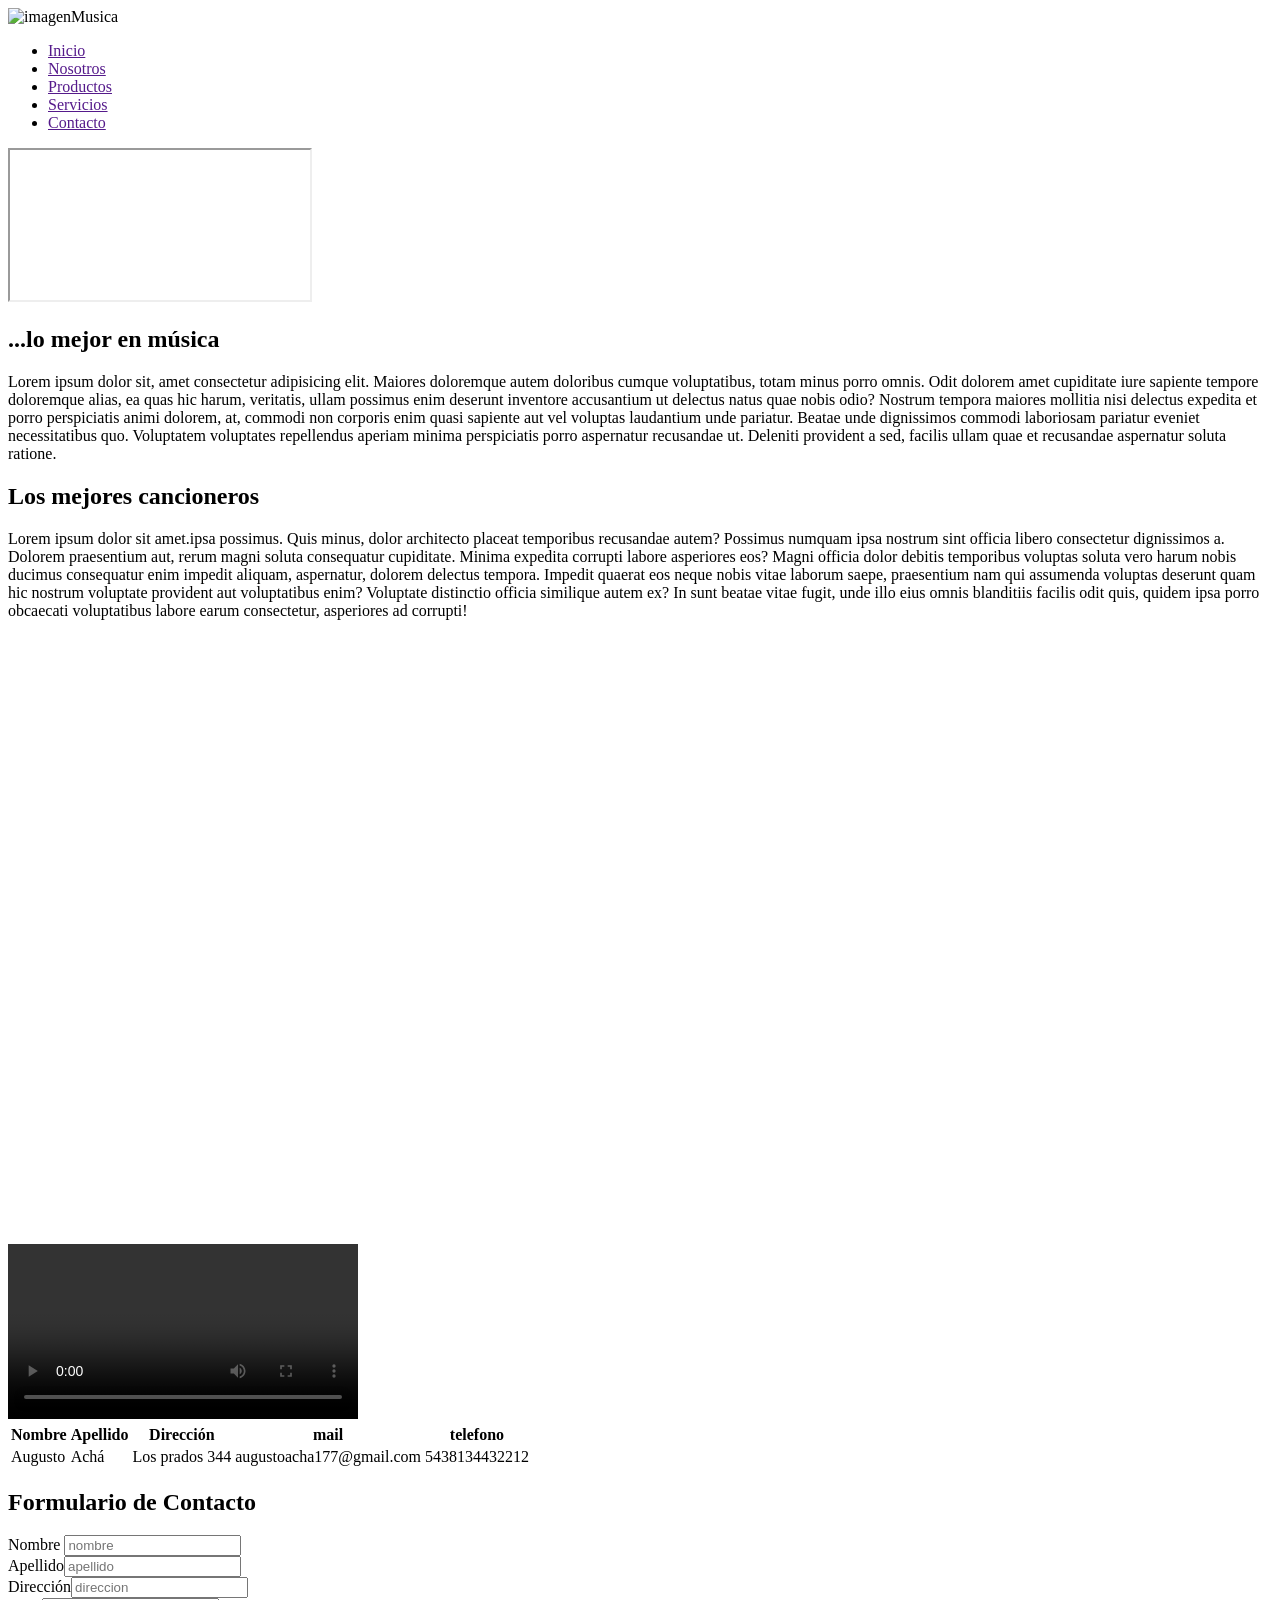
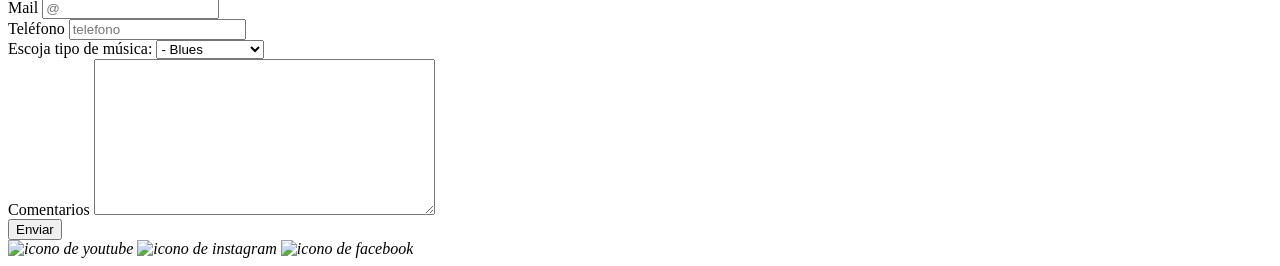
==== index.html @ 01f582a7 "Update index.html" ====
<!DOCTYPE html>
<html lang="en">
  <head>
    <meta charset="UTF-8" />
    <meta name="viewport" content="width=device-width, initial-scale=1.0" />
    <link rel="preconnect" href="https://fonts.googleapis.com" />
    <link rel="preconnect" href="https://fonts.gstatic.com" crossorigin />
    <link
      href="https://fonts.googleapis.com/css2?family=Nunito:ital,wght@0,200..1000;1,200..1000&display=swap"
      rel="stylesheet"
    />
    <link
      rel="stylesheet"
      href="https://cdnjs.cloudflare.com/ajax/libs/font-awesome/6.0.0-beta3/css/all.min.css"
    />
    <link
      rel="stylesheet"
      href="https://cdnjs.cloudflare.com/ajax/libs/font-awesome/6.7.2/css/all.min.css"
      integrity="sha512-Evv84Mr4kqVGRNSgIGL/F/aIDqQb7xQ2vcrdIwxfjThSH8CSR7PBEakCr51Ck+w+/U6swU2Im1vVX0SVk9ABhg=="
      crossorigin="anonymous"
      referrerpolicy="no-referrer"
    />
    <link rel="stylesheet" href="css.css"/>
    <title>Clase2 Ejercicio1</title>
  </head>
  <body>
    <header id="encabezado">
      <img
        width="800px"
        height="250px"
        src="/imagenes_video_audio/pentagrama/44373.jpg"
        alt="imagenMusica"
      />
      <nav>
        <ul>
          <li><a href="">Inicio</a></li>
          <li><a href="">Nosotros</a></li>
          <li><a href="">Productos</a></li>
          <li><a href="">Servicios</a></li>
          <li><a href="">Contacto</a></li>
        </ul>
      </nav>
    </header>
    <main>
      <section id="section-1">
        <iframe
          class="rock-muñones"
          src="http://www.rockandrollparamuñones.com"
          frameborder="3"
          alt="imagen e-commerce de la pagina"
        >
        </iframe>
        <div class="espaciado-div"></div>
        <section class="section-lo-mejor">
          <h2>...lo mejor en música</h2>
          <div class="contenedor-texto-p1">
            
            <p class="texto-justificado">
              Lorem ipsum dolor sit, amet consectetur adipisicing elit. Maiores
              doloremque autem doloribus cumque voluptatibus, totam minus porro
              omnis. Odit dolorem amet cupiditate iure sapiente tempore
              doloremque alias, ea quas hic harum, veritatis, ullam possimus
              enim deserunt inventore accusantium ut delectus natus quae nobis
              odio? Nostrum tempora maiores mollitia nisi delectus expedita et
              porro perspiciatis animi dolorem, at, commodi non corporis enim
              quasi sapiente aut vel voluptas laudantium unde pariatur. Beatae
              unde dignissimos commodi laboriosam pariatur eveniet
              necessitatibus quo. Voluptatem voluptates repellendus aperiam
              minima perspiciatis porro aspernatur recusandae ut. Deleniti
              provident a sed, facilis ullam quae et recusandae aspernatur
              soluta ratione.
            </p>
          </div>
        </section>
      </section>
      <section id="section-2">
        
        
        <div class="contenedor-text2" >
          <h2>Los mejores cancioneros</h2>
          <p class="texto-2">
            Lorem ipsum dolor sit amet.ipsa possimus. Quis minus, dolor
            architecto placeat temporibus recusandae autem? Possimus numquam
            ipsa nostrum sint officia libero consectetur dignissimos a. Dolorem
            praesentium aut, rerum magni soluta consequatur cupiditate. Minima
            expedita corrupti labore asperiores eos? Magni officia dolor debitis
            temporibus voluptas soluta vero harum nobis ducimus consequatur enim
            impedit aliquam, aspernatur, dolorem delectus tempora. Impedit
            quaerat eos neque nobis vitae laborum saepe, praesentium nam qui
            assumenda voluptas deserunt quam hic nostrum voluptate provident aut
            voluptatibus enim? Voluptate distinctio officia similique autem ex?
            In sunt beatae vitae fugit, unde illo eius omnis blanditiis facilis
            odit quis, quidem ipsa porro obcaecati voluptatibus labore earum
            consectetur, asperiores ad corrupti!
          </p>
        </div>
      
        <div class="espaciado-div"></div>
        <iframe
          class="musica-gratis"
          src="https://www.youtube.com/embed/Xxr-A2iasHo"
          title="7 páginas para aprender Música completamente GRATIS"
          frameborder="0"
          allow="accelerometer; autoplay; clipboard-write; encrypted-media; gyroscope; picture-in-picture; web-share"
          referrerpolicy="strict-origin-when-cross-origin"
          allowfullscreen
        >
        </iframe>
      </section>
      <section>
        <div>
          <iframe
            src="https://www.google.com/maps/embed?pb=!1m10!1m8!1m3!1d7122.506696548951!2d-65.238284!3d-26.8000606!3m2!1i1024!2i768!4f13.1!5e0!3m2!1ses-419!2sar!4v1744995720685!5m2!1ses-419!2sar"
            width="600"
            height="450"
            style="border: 0"
            allowfullscreen=""
            loading="lazy"
            referrerpolicy="no-referrer-when-downgrade"
            alt="mapa de google de posicionamiento global actual"
          >
          </iframe>
        </div>
      </section>
      <section>
        <video width="350px" controls autoplay>
          <source src="/imagenes_video_audio/vide.mp4" type="video/mp4" />
        </video>
        <track
          src="/subtitulos_vtt/sub_spa.vtt"
          kind="subtitles"
          srclang="es"
          label="español"
        />
        <track />
      </section>
      <div>
        <table class="tabla">
          <tr>
            <th>Nombre</th>
            <th>Apellido</th>
            <th>Dirección</th>
            <th>mail</th>
            <th>telefono</th>
          </tr>
          <td>Augusto</td>
          <td>Achá</td>
          <td>Los prados 344</td>
          <td>augustoacha177@gmail.com</td>
          <td>5438134432212</td>
        </table>
      </div>
      <div>
        <form action="https://formspree.io/f/mpwdawyv" method="post">
          <h2>Formulario de Contacto</h2>
          <div>
            <label
              >Nombre
              <input
                type="text"
                id="nombre"
                name="nombre"
                placeholder="nombre"
              />
            </label>
          </div>
          <div>
            <label for="apellido">Apellido</label
            ><input
              type="text"
              id="apellido"
              name="apellido"
              placeholder="apellido"
            />
          </div>

          <div>
            <label for="direccion">Dirección</label
            ><input
              type="text"
              id="direccion"
              name="direccion"
              placeholder="direccion"
            />
          </div>

          <div>
            <label for="mail">Mail</label>
            <input
              type="email"
              required
              placeholder="@"
              id="mail"
              name="mail"
            />
          </div>

          <div>
            <label for="telefono">Teléfono</label>
            <input
              type="text"
              name="telefono"
              id="telefono"
              maxlength="20"
              placeholder="telefono"
            />
          </div>
          <div>
            <label for="opciones">Escoja tipo de música:</label>
            <select name="opciones" id="opciones">
              <option value="rock-and-roll">- Rock and roll</option>
              <option value="jazz">- Jazz</option>
              <option value="blues" selected>- Blues</option>
              <option value="bossanova">- Bossa Nova</option>
            </select>
          </div>
          <div>
            <label for="comentarios"> Comentarios </label>
            <textarea
              name="comentarios"
              id="comentarios"
              rows="10"
              cols="40"
            ></textarea>
          </div>

          <div>
            <button type="submit">Enviar</button>
          </div>
        </form>
      </div>
    </main>
    <footer>
      <i
        ><img
          id="iconos"
          src="/imagenes_video_audio/youtube.png"
          alt="icono de youtube"
      /></i>
      <i
        ><img
          id="iconos"
          src="/imagenes_video_audio/instagram.png"
          alt="icono de instagram"
      /></i>
      <i
        ><img
          id="iconos"
          src="/imagenes_video_audio/facebook.png"
          alt="icono de facebook"
      /></i>
    </footer>
  </body>
</html>
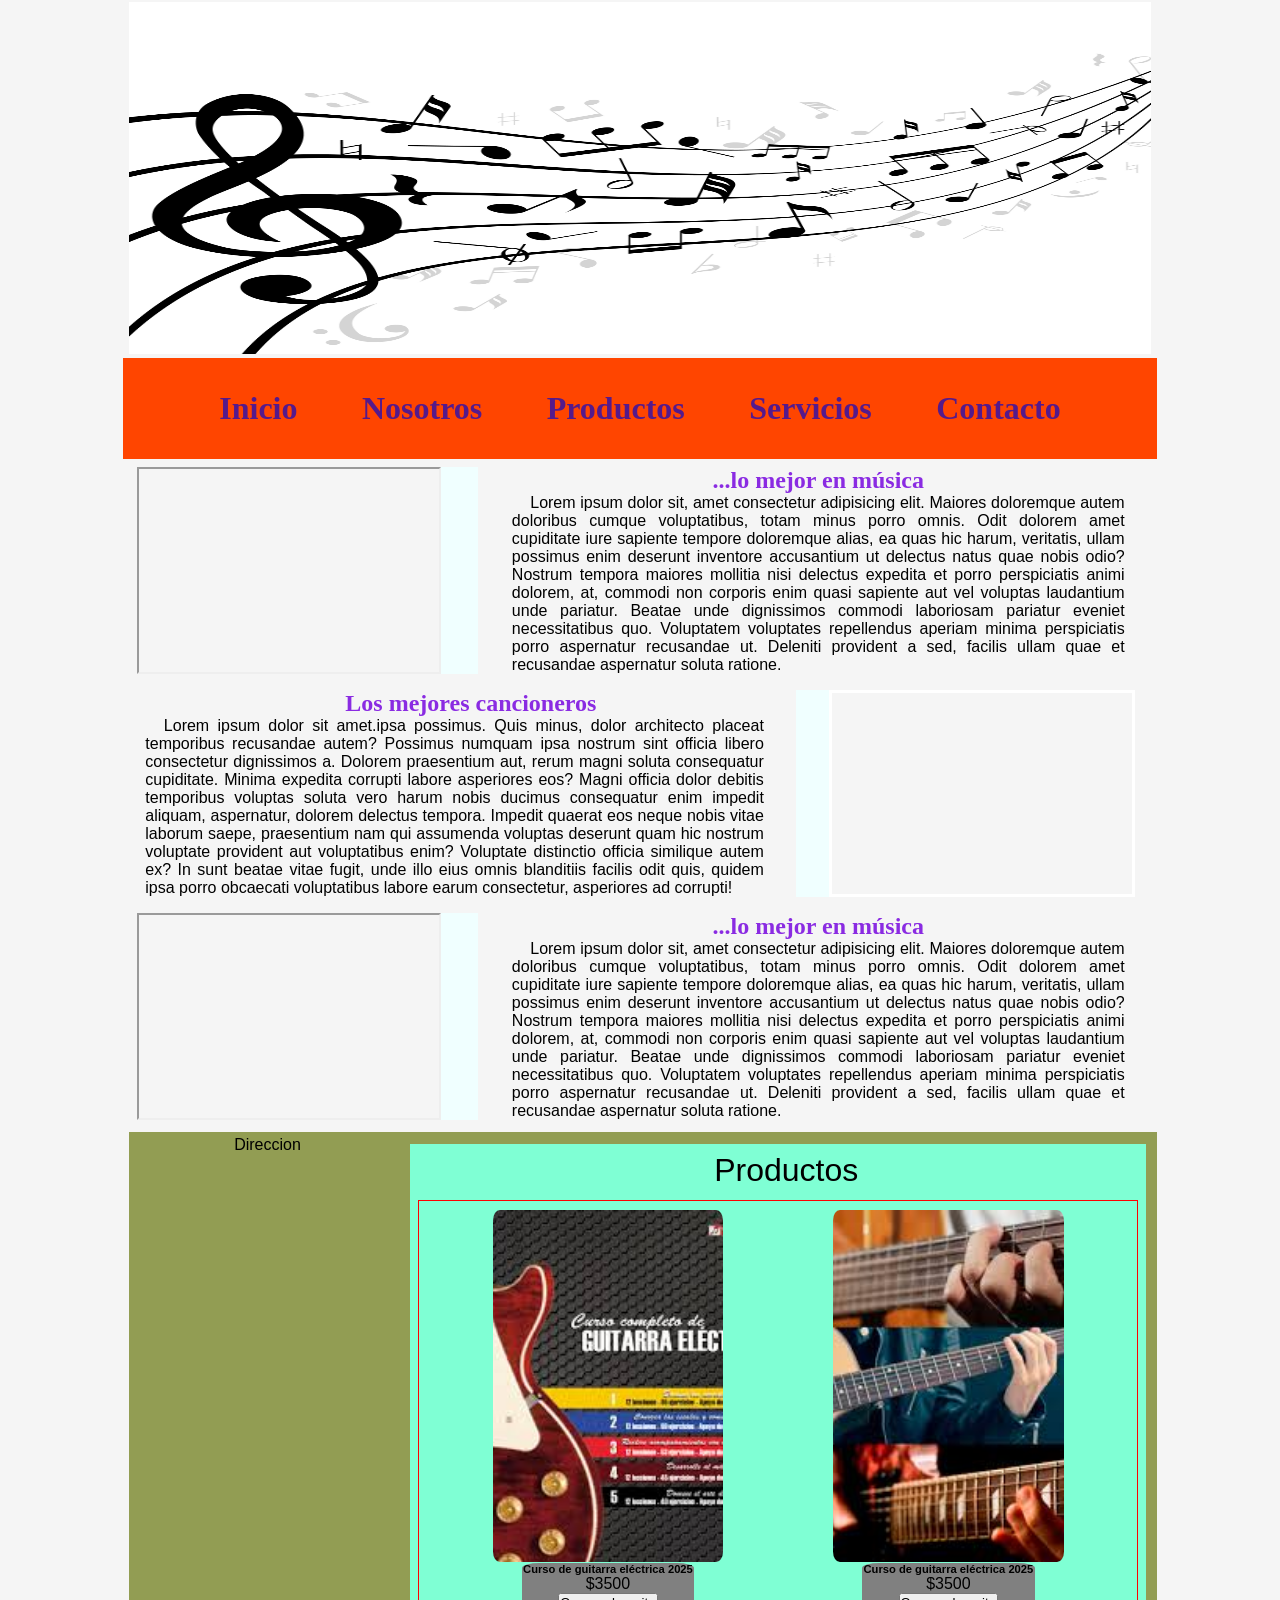
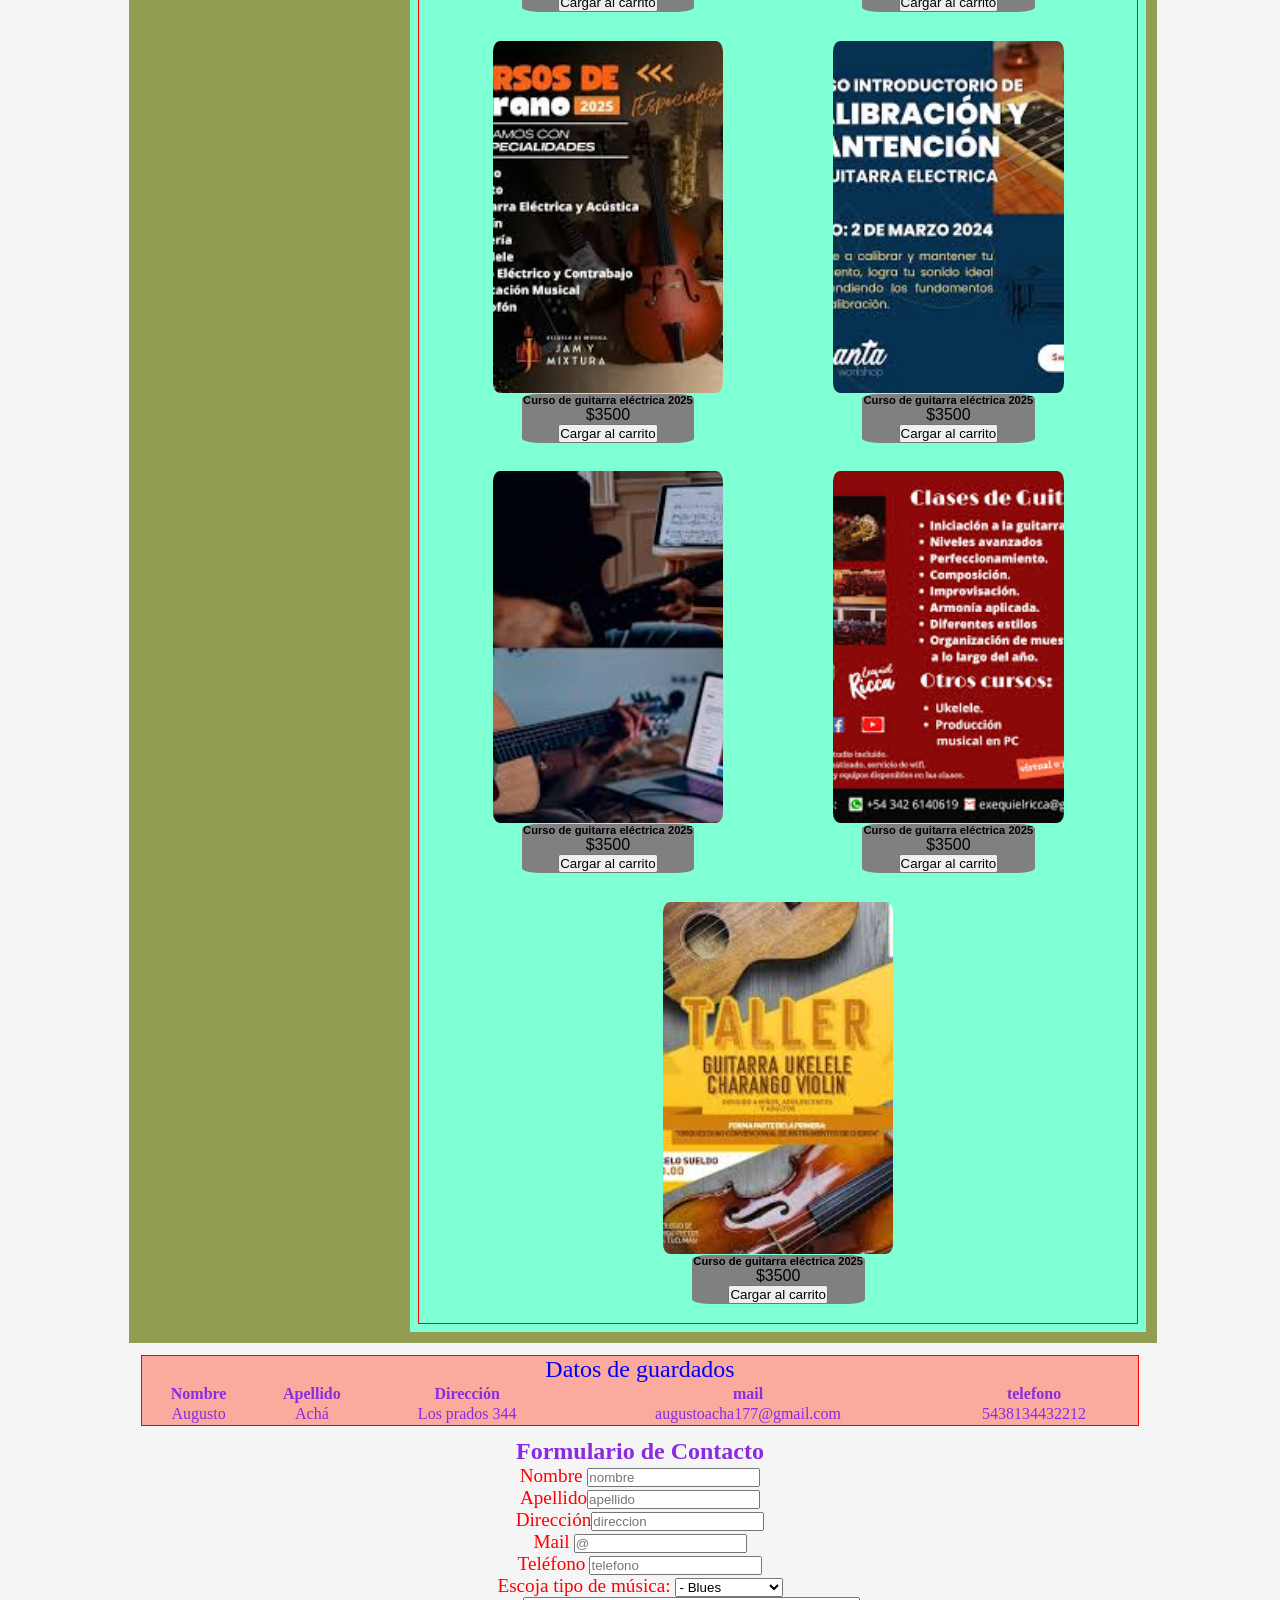
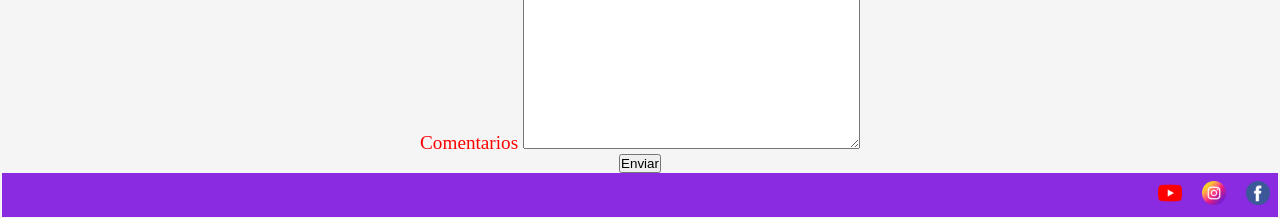
==== commit b02fdb7f: "aug prube" ====
--- a/index.html
+++ b/index.html
@@ -1,254 +1,410 @@
-<!DOCTYPE html>
-<html lang="en">
-  <head>
-    <meta charset="UTF-8" />
-    <meta name="viewport" content="width=device-width, initial-scale=1.0" />
-    <link rel="preconnect" href="https://fonts.googleapis.com" />
-    <link rel="preconnect" href="https://fonts.gstatic.com" crossorigin />
-    <link
-      href="https://fonts.googleapis.com/css2?family=Nunito:ital,wght@0,200..1000;1,200..1000&display=swap"
-      rel="stylesheet"
-    />
-    <link
-      rel="stylesheet"
-      href="https://cdnjs.cloudflare.com/ajax/libs/font-awesome/6.0.0-beta3/css/all.min.css"
-    />
-    <link
-      rel="stylesheet"
-      href="https://cdnjs.cloudflare.com/ajax/libs/font-awesome/6.7.2/css/all.min.css"
-      integrity="sha512-Evv84Mr4kqVGRNSgIGL/F/aIDqQb7xQ2vcrdIwxfjThSH8CSR7PBEakCr51Ck+w+/U6swU2Im1vVX0SVk9ABhg=="
-      crossorigin="anonymous"
-      referrerpolicy="no-referrer"
-    />
-    <link rel="stylesheet" href="css.css"/>
-    <title>Clase2 Ejercicio1</title>
-  </head>
-  <body>
-    <header id="encabezado">
-      <img
-        width="800px"
-        height="250px"
-        src="/imagenes_video_audio/pentagrama/44373.jpg"
-        alt="imagenMusica"
-      />
-      <nav>
-        <ul>
-          <li><a href="">Inicio</a></li>
-          <li><a href="">Nosotros</a></li>
-          <li><a href="">Productos</a></li>
-          <li><a href="">Servicios</a></li>
-          <li><a href="">Contacto</a></li>
-        </ul>
-      </nav>
-    </header>
-    <main>
-      <section id="section-1">
-        <iframe
-          class="rock-muñones"
-          src="http://www.rockandrollparamuñones.com"
-          frameborder="3"
-          alt="imagen e-commerce de la pagina"
-        >
-        </iframe>
-        <div class="espaciado-div"></div>
-        <section class="section-lo-mejor">
-          <h2>...lo mejor en música</h2>
-          <div class="contenedor-texto-p1">
-            
-            <p class="texto-justificado">
-              Lorem ipsum dolor sit, amet consectetur adipisicing elit. Maiores
-              doloremque autem doloribus cumque voluptatibus, totam minus porro
-              omnis. Odit dolorem amet cupiditate iure sapiente tempore
-              doloremque alias, ea quas hic harum, veritatis, ullam possimus
-              enim deserunt inventore accusantium ut delectus natus quae nobis
-              odio? Nostrum tempora maiores mollitia nisi delectus expedita et
-              porro perspiciatis animi dolorem, at, commodi non corporis enim
-              quasi sapiente aut vel voluptas laudantium unde pariatur. Beatae
-              unde dignissimos commodi laboriosam pariatur eveniet
-              necessitatibus quo. Voluptatem voluptates repellendus aperiam
-              minima perspiciatis porro aspernatur recusandae ut. Deleniti
-              provident a sed, facilis ullam quae et recusandae aspernatur
-              soluta ratione.
-            </p>
-          </div>
-        </section>
-      </section>
-      <section id="section-2">
-        
-        
-        <div class="contenedor-text2" >
-          <h2>Los mejores cancioneros</h2>
-          <p class="texto-2">
-            Lorem ipsum dolor sit amet.ipsa possimus. Quis minus, dolor
-            architecto placeat temporibus recusandae autem? Possimus numquam
-            ipsa nostrum sint officia libero consectetur dignissimos a. Dolorem
-            praesentium aut, rerum magni soluta consequatur cupiditate. Minima
-            expedita corrupti labore asperiores eos? Magni officia dolor debitis
-            temporibus voluptas soluta vero harum nobis ducimus consequatur enim
-            impedit aliquam, aspernatur, dolorem delectus tempora. Impedit
-            quaerat eos neque nobis vitae laborum saepe, praesentium nam qui
-            assumenda voluptas deserunt quam hic nostrum voluptate provident aut
-            voluptatibus enim? Voluptate distinctio officia similique autem ex?
-            In sunt beatae vitae fugit, unde illo eius omnis blanditiis facilis
-            odit quis, quidem ipsa porro obcaecati voluptatibus labore earum
-            consectetur, asperiores ad corrupti!
-          </p>
-        </div>
-      
-        <div class="espaciado-div"></div>
-        <iframe
-          class="musica-gratis"
-          src="https://www.youtube.com/embed/Xxr-A2iasHo"
-          title="7 páginas para aprender Música completamente GRATIS"
-          frameborder="0"
-          allow="accelerometer; autoplay; clipboard-write; encrypted-media; gyroscope; picture-in-picture; web-share"
-          referrerpolicy="strict-origin-when-cross-origin"
-          allowfullscreen
-        >
-        </iframe>
-      </section>
-      <section>
-        <div>
-          <iframe
-            src="https://www.google.com/maps/embed?pb=!1m10!1m8!1m3!1d7122.506696548951!2d-65.238284!3d-26.8000606!3m2!1i1024!2i768!4f13.1!5e0!3m2!1ses-419!2sar!4v1744995720685!5m2!1ses-419!2sar"
-            width="600"
-            height="450"
-            style="border: 0"
-            allowfullscreen=""
-            loading="lazy"
-            referrerpolicy="no-referrer-when-downgrade"
-            alt="mapa de google de posicionamiento global actual"
-          >
-          </iframe>
-        </div>
-      </section>
-      <section>
-        <video width="350px" controls autoplay>
-          <source src="/imagenes_video_audio/vide.mp4" type="video/mp4" />
-        </video>
-        <track
-          src="/subtitulos_vtt/sub_spa.vtt"
-          kind="subtitles"
-          srclang="es"
-          label="español"
-        />
-        <track />
-      </section>
-      <div>
-        <table class="tabla">
-          <tr>
-            <th>Nombre</th>
-            <th>Apellido</th>
-            <th>Dirección</th>
-            <th>mail</th>
-            <th>telefono</th>
-          </tr>
-          <td>Augusto</td>
-          <td>Achá</td>
-          <td>Los prados 344</td>
-          <td>augustoacha177@gmail.com</td>
-          <td>5438134432212</td>
-        </table>
-      </div>
-      <div>
-        <form action="https://formspree.io/f/mpwdawyv" method="post">
-          <h2>Formulario de Contacto</h2>
-          <div>
-            <label
-              >Nombre
-              <input
-                type="text"
-                id="nombre"
-                name="nombre"
-                placeholder="nombre"
-              />
-            </label>
-          </div>
-          <div>
-            <label for="apellido">Apellido</label
-            ><input
-              type="text"
-              id="apellido"
-              name="apellido"
-              placeholder="apellido"
-            />
-          </div>
-
-          <div>
-            <label for="direccion">Dirección</label
-            ><input
-              type="text"
-              id="direccion"
-              name="direccion"
-              placeholder="direccion"
-            />
-          </div>
-
-          <div>
-            <label for="mail">Mail</label>
-            <input
-              type="email"
-              required
-              placeholder="@"
-              id="mail"
-              name="mail"
-            />
-          </div>
-
-          <div>
-            <label for="telefono">Teléfono</label>
-            <input
-              type="text"
-              name="telefono"
-              id="telefono"
-              maxlength="20"
-              placeholder="telefono"
-            />
-          </div>
-          <div>
-            <label for="opciones">Escoja tipo de música:</label>
-            <select name="opciones" id="opciones">
-              <option value="rock-and-roll">- Rock and roll</option>
-              <option value="jazz">- Jazz</option>
-              <option value="blues" selected>- Blues</option>
-              <option value="bossanova">- Bossa Nova</option>
-            </select>
-          </div>
-          <div>
-            <label for="comentarios"> Comentarios </label>
-            <textarea
-              name="comentarios"
-              id="comentarios"
-              rows="10"
-              cols="40"
-            ></textarea>
-          </div>
-
-          <div>
-            <button type="submit">Enviar</button>
-          </div>
-        </form>
-      </div>
-    </main>
-    <footer>
-      <i
-        ><img
-          id="iconos"
-          src="/imagenes_video_audio/youtube.png"
-          alt="icono de youtube"
-      /></i>
-      <i
-        ><img
-          id="iconos"
-          src="/imagenes_video_audio/instagram.png"
-          alt="icono de instagram"
-      /></i>
-      <i
-        ><img
-          id="iconos"
-          src="/imagenes_video_audio/facebook.png"
-          alt="icono de facebook"
-      /></i>
-    </footer>
-  </body>
-</html>
+<!DOCTYPE html>
+<html lang="en">
+  <head>
+    <meta charset="UTF-8" />
+    <meta name="viewport" content="width=device-width, initial-scale=1.0" />
+    <link rel="preconnect" href="https://fonts.googleapis.com" />
+    <link rel="preconnect" href="https://fonts.gstatic.com" crossorigin />
+    <link
+      href="https://fonts.googleapis.com/css2?family=Nunito:ital,wght@0,200..1000;1,200..1000&display=swap"
+      rel="stylesheet"
+    />
+    <link
+      rel="stylesheet"
+      href="https://cdnjs.cloudflare.com/ajax/libs/font-awesome/6.0.0-beta3/css/all.min.css"
+    />
+    <link
+      rel="stylesheet"
+      href="https://cdnjs.cloudflare.com/ajax/libs/font-awesome/6.7.2/css/all.min.css"
+      integrity="sha512-Evv84Mr4kqVGRNSgIGL/F/aIDqQb7xQ2vcrdIwxfjThSH8CSR7PBEakCr51Ck+w+/U6swU2Im1vVX0SVk9ABhg=="
+      crossorigin="anonymous"
+      referrerpolicy="no-referrer"
+    />
+    <link rel="stylesheet" href="/css/estilos.css" />
+    <title>Clase2 Ejercicio1</title>
+  </head>
+  <body>
+    <header id="encabezado">
+      <img
+        width="800px"
+        height="250px"
+        src="/imagenes_video_audio/pentagrama/44373.jpg"
+        alt="imagenMusica"
+      />
+      <nav>
+        <ul>
+          <li><a href="">Inicio</a></li>
+          <li><a href="">Nosotros</a></li>
+          <li><a href="">Productos</a></li>
+          <li><a href="">Servicios</a></li>
+          <li><a href="">Contacto</a></li>
+        </ul>
+      </nav>
+    </header>
+    <main>
+      <section id="section-1">
+        <iframe
+          class="rock-muñones"
+          src="http://www.rockandrollparamuñones.com"
+          frameborder="3"
+          alt="imagen e-commerce de la pagina"
+        >
+        </iframe>
+        <div class="espaciado-div"></div>
+        <section class="section-lo-mejor">
+          <h2>...lo mejor en música</h2>
+          <div class="contenedor-texto-p1">
+            <p class="texto-justificado">
+              Lorem ipsum dolor sit, amet consectetur adipisicing elit. Maiores
+              doloremque autem doloribus cumque voluptatibus, totam minus porro
+              omnis. Odit dolorem amet cupiditate iure sapiente tempore
+              doloremque alias, ea quas hic harum, veritatis, ullam possimus
+              enim deserunt inventore accusantium ut delectus natus quae nobis
+              odio? Nostrum tempora maiores mollitia nisi delectus expedita et
+              porro perspiciatis animi dolorem, at, commodi non corporis enim
+              quasi sapiente aut vel voluptas laudantium unde pariatur. Beatae
+              unde dignissimos commodi laboriosam pariatur eveniet
+              necessitatibus quo. Voluptatem voluptates repellendus aperiam
+              minima perspiciatis porro aspernatur recusandae ut. Deleniti
+              provident a sed, facilis ullam quae et recusandae aspernatur
+              soluta ratione.
+            </p>
+          </div>
+        </section>
+      </section>
+      <section id="section-2">
+        <div class="contenedor-text2">
+          <h2>Los mejores cancioneros</h2>
+          <p class="texto-2">
+            Lorem ipsum dolor sit amet.ipsa possimus. Quis minus, dolor
+            architecto placeat temporibus recusandae autem? Possimus numquam
+            ipsa nostrum sint officia libero consectetur dignissimos a. Dolorem
+            praesentium aut, rerum magni soluta consequatur cupiditate. Minima
+            expedita corrupti labore asperiores eos? Magni officia dolor debitis
+            temporibus voluptas soluta vero harum nobis ducimus consequatur enim
+            impedit aliquam, aspernatur, dolorem delectus tempora. Impedit
+            quaerat eos neque nobis vitae laborum saepe, praesentium nam qui
+            assumenda voluptas deserunt quam hic nostrum voluptate provident aut
+            voluptatibus enim? Voluptate distinctio officia similique autem ex?
+            In sunt beatae vitae fugit, unde illo eius omnis blanditiis facilis
+            odit quis, quidem ipsa porro obcaecati voluptatibus labore earum
+            consectetur, asperiores ad corrupti!
+          </p>
+        </div>
+
+        <div class="espaciado-div"></div>
+        <iframe
+          class="musica-gratis"
+          src="https://www.youtube.com/embed/Xxr-A2iasHo"
+          title="7 páginas para aprender Música completamente GRATIS"
+          frameborder="0"
+          allow="accelerometer; autoplay; clipboard-write; encrypted-media; gyroscope; picture-in-picture; web-share"
+          referrerpolicy="strict-origin-when-cross-origin"
+          allowfullscreen
+        >
+        </iframe>
+      </section>
+      <!-- Tercera fila -->
+      <section id="section-1">
+        <iframe
+          class="rock-muñones"
+          src="http://www.rockandrollparamuñones.com"
+          frameborder="3"
+          alt="imagen e-commerce de la pagina"
+        >
+        </iframe>
+        <div class="espaciado-div"></div>
+        <section class="section-lo-mejor">
+          <h2>...lo mejor en música</h2>
+          <div class="contenedor-texto-p1">
+            <p class="texto-justificado">
+              Lorem ipsum dolor sit, amet consectetur adipisicing elit. Maiores
+              doloremque autem doloribus cumque voluptatibus, totam minus porro
+              omnis. Odit dolorem amet cupiditate iure sapiente tempore
+              doloremque alias, ea quas hic harum, veritatis, ullam possimus
+              enim deserunt inventore accusantium ut delectus natus quae nobis
+              odio? Nostrum tempora maiores mollitia nisi delectus expedita et
+              porro perspiciatis animi dolorem, at, commodi non corporis enim
+              quasi sapiente aut vel voluptas laudantium unde pariatur. Beatae
+              unde dignissimos commodi laboriosam pariatur eveniet
+              necessitatibus quo. Voluptatem voluptates repellendus aperiam
+              minima perspiciatis porro aspernatur recusandae ut. Deleniti
+              provident a sed, facilis ullam quae et recusandae aspernatur
+              soluta ratione.
+            </p>
+          </div>
+        </section>
+      </section>
+
+      <!--fin tercera fila-->
+      <!-- Section 3 y Mapa-->
+      <section class="section-3">
+        
+        <div>
+          <p> Direccion </p>
+         <!--container-mapa-->
+          <div class="container-mapa">
+              </iframe>
+                <iframe class="mapa-margin"
+                src="https://www.google.com/maps/embed?pb=!1m10!1m8!1m3!1d7122.506696548951!2d-65.238284!3d-26.8000606!3m2!1i1024!2i768!4f13.1!5e0!3m2!1ses-419!2sar!4v1744995720685!5m2!1ses-419!2sar"
+                style="border: 0"
+                allowfullscreen=""
+                loading="lazy"
+                referrerpolicy="no-referrer-when-downgrade"
+                alt="mapa de google de posicionamiento global actual"
+              >
+              </iframe>
+          </div>
+          <!--Fin container mapa-->
+          
+        </div> 
+        
+        <div class="productos">
+              <div class="titulo-container">
+                  <p>Productos</p>
+              </div>        
+          <!--cards container-->
+          <div class="card-container">
+            <!--Card 1-->
+              <div class="card card-uno">
+                <img src="/imagenes_video_audio/10.jpeg" alt="">
+                <div class="pre-container-curso-guitarra">
+                  <div class="container-curso-guitarra">
+                    
+                       <div class="div-contenedor-curso-precio">
+                        <p class="curso-guitarra-electrica-2025">Curso de guitarra eléctrica 2025</p>
+                        <p class="precio-curso-guitarra-electrica">$3500</p>
+                        <button>Cargar al carrito</button>
+                       </div>                 
+                                      
+                  </div>
+                </div>
+              </div>
+              <!-- Card 2-->
+              <div class="card card-dos"><img src="/imagenes_video_audio/2.jpeg" alt="">
+                <div class="pre-container-curso-guitarra">
+                  <div class="container-curso-guitarra">
+                      <div class="div-contenedor-curso-precio">
+                        <p class="curso-guitarra-electrica-2025">Curso de guitarra eléctrica 2025</p>
+                        <p class="precio-curso-guitarra-electrica">$3500</p>
+                        <button>Cargar al carrito</button>
+                      </div>
+                  </div>
+                 </div> 
+              </div>
+               <!--Fin card 2-->
+               <!--Comienzo card 3-->
+               <div class="card card-tres"><img src="/imagenes_video_audio/3.jpeg" alt="">              
+                  <div class="pre-container-curso-guitarra">
+                    <div class="container-curso-guitarra">
+                      <div class="div-contenedor-curso-precio">
+                        <p class="curso-guitarra-electrica-2025">Curso de guitarra eléctrica 2025</p>
+                        <p class="precio-curso-guitarra-electrica">$3500</p>
+                        <button>Cargar al carrito</button>
+                      </div>
+                    </div>
+                  </div>
+               </div>                                     
+              <!--fin card 3-->
+              <!--Comienzo card 4-->
+               <div class="card card-cuatro"><img src="/imagenes_video_audio/4.jpeg" alt="">
+                  <div class="pre-container-curso-guitarra">
+                    <div class="container-curso-guitarra">
+                      <div class="div-contenedor-curso-precio">
+                        <p class="curso-guitarra-electrica-2025">Curso de guitarra eléctrica 2025</p>
+                        <p class="precio-curso-guitarra-electrica">$3500</p>
+                        <button>Cargar al carrito</button>
+                      </div>
+                    </div>
+                  </div>              
+               </div>
+               <!--fin card 4-->
+               <!--Comienzo card 5-->
+               <div class="card card-cinco"><img src="/imagenes_video_audio/5.jpeg" alt="">
+                       <div class="pre-container-curso-guitarra">
+                    <div class="container-curso-guitarra">
+                      <div class="div-contenedor-curso-precio">
+                        <p class="curso-guitarra-electrica-2025">Curso de guitarra eléctrica 2025</p>
+                        <p class="precio-curso-guitarra-electrica">$3500</p>
+                        <button>Cargar al carrito</button>
+                      </div>
+                    </div>
+                  </div>
+               </div>
+               <!--Fin card 5-->
+               <!--Comienzo card 6-->
+               <div class="card card-seis"><img src="/imagenes_video_audio/6.jpeg" alt="">
+                            <div class="pre-container-curso-guitarra">
+                    <div class="container-curso-guitarra">
+                      <div class="div-contenedor-curso-precio">
+                        <p class="curso-guitarra-electrica-2025">Curso de guitarra eléctrica 2025</p>
+                        <p class="precio-curso-guitarra-electrica">$3500</p>
+                        <button>Cargar al carrito</button>
+                      </div>
+                    </div>
+                  </div>                
+               </div>
+
+               <!--Fin card 6-->
+               <!--Comienzo card 7-->
+               <div class="card card-seis"><img src="/imagenes_video_audio/7.jpeg" alt="">
+                           <div class="pre-container-curso-guitarra">
+                    <div class="container-curso-guitarra">
+                      <div class="div-contenedor-curso-precio">
+                        <p class="curso-guitarra-electrica-2025">Curso de guitarra eléctrica 2025</p>
+                        <p class="precio-curso-guitarra-electrica">$3500</p>
+                        <button>Cargar al carrito</button>
+                      </div>
+                    </div>
+                  </div>
+              </div>
+               
+              </div>
+        
+          </div>
+        <!--cards container -->  
+        <div>
+      </section>
+      <!--Fin del Mapa y section-3 -->
+        </div>
+      </div>
+      
+      <!--Comienzo container-video muñon-->
+      <!--
+      <section class="container-video-muñon">
+        <video width="350px" controls autoplay>
+          <source src="/imagenes_video_audio/vide.mp4" type="video/mp4" />
+        </video>
+        <track
+          src="/subtitulos_vtt/sub_spa.vtt"
+          kind="subtitles"
+          srclang="es"
+          label="español"
+        />
+        <track />
+      </section>
+      -->
+      <!--Fin container-video muñon-->
+      <!--Comienzo de tabla-->
+      <div class="tabla">
+        
+             <span>Datos de guardados</span>  
+
+        
+        <table  >
+          <tr>
+            <th>Nombre</th>
+            <th>Apellido</th>
+            <th>Dirección</th>
+            <th>mail</th>
+            <th>telefono</th>
+          </tr>
+          <td>Augusto</td>
+          <td>Achá</td>
+          <td>Los prados 344</td>
+          <td>augustoacha177@gmail.com</td>
+          <td>5438134432212</td>
+        </table>
+      </div>
+      <!--Fin de tabla -->
+      <div>
+        <form action="https://formspree.io/f/mpwdawyv" method="post">
+          <h2>Formulario de Contacto</h2>
+          <div>
+            <label
+              >Nombre
+              <input
+                type="text"
+                id="nombre"
+                name="nombre"
+                placeholder="nombre"
+              />
+            </label>
+          </div>
+          <div>
+            <label for="apellido">Apellido</label
+            ><input
+              type="text"
+              id="apellido"
+              name="apellido"
+              placeholder="apellido"
+            />
+          </div>
+          <div>
+            <label for="direccion">Dirección</label
+            ><input
+              type="text"
+              id="direccion"
+              name="direccion"
+              placeholder="direccion"
+            />
+          </div>
+
+          <div>
+            <label for="mail">Mail</label>
+            <input
+              type="email"
+              required
+              placeholder="@"
+              id="mail"
+              name="mail"
+            />
+          </div>
+
+          <div>
+            <label for="telefono">Teléfono</label>
+            <input
+              type="text"
+              name="telefono"
+              id="telefono"
+              maxlength="20"
+              placeholder="telefono"
+            />
+          </div>
+          <div>
+            <label for="opciones">Escoja tipo de música:</label>
+            <select name="opciones" id="opciones">
+              <option value="rock-and-roll">- Rock and roll</option>
+              <option value="jazz">- Jazz</option>
+              <option value="blues" selected>- Blues</option>
+              <option value="bossanova">- Bossa Nova</option>
+            </select>
+          </div>
+          <div>
+            <label for="comentarios"> Comentarios </label>
+            <textarea
+              name="comentarios"
+              id="comentarios"
+              rows="10"
+              cols="40"
+            ></textarea>
+          </div>
+
+          <div>
+            <button type="submit">Enviar</button>
+          </div>
+        </form>
+      </div>
+    </main>
+    <footer>
+      <i
+        ><img
+          id="iconos"
+          src="/imagenes_video_audio/youtube.png"
+          alt="icono de youtube"
+      /></i>
+      <i
+        ><img
+          id="iconos"
+          src="/imagenes_video_audio/instagram.png"
+          alt="icono de instagram"
+      /></i>
+      <i
+        ><img
+          id="iconos"
+          src="/imagenes_video_audio/facebook.png"
+          alt="icono de facebook"
+      /></i>
+    </footer>
+  </body>
+</html>
--- a/css/estilos.css
+++ b/css/estilos.css
@@ -0,0 +1,261 @@
+*{margin:0;
+  padding:0; 
+  
+}
+html{
+    scroll-behavior: smooth;
+}
+.nunito,p{
+    font-family: "Nunito", sans-serif;
+    font-optical-sizing: auto;
+    font-weight: 100;
+    font-style: normal;
+    padding: 0;
+  }  
+body{
+    background-color:whitesmoke;
+    margin: .1rem  ;
+    min-height: 20rem;    
+}
+img{
+    height: 22rem;
+    width: 80%;
+    border: 0.rem solid black;  
+}
+label{
+    color:red;
+    font-size: 1.2rem;
+}
+h2{
+    color:blueviolet;    
+}
+#encabezado{
+    margin:auto;
+    text-align: center;;
+}
+a{
+    text-decoration: none;
+}
+nav{
+    margin:auto;
+}
+nav ul{ 
+    display: flex;
+    flex-direction: row;
+    flex-wrap: wrap;
+    justify-content: space-evenly;
+    align-items: center;   
+    width:76%;
+    margin: auto;
+    background-color: orangered;
+    font-size: 2rem; 
+    font-weight: bolder;       
+    list-style-type:none;
+    padding:2rem;   
+    }
+.contenedor-texto-p1{
+    display:flex;
+    justify-content: flex-start;
+    flex-wrap:wrap;
+    width: 90%;
+    margin: auto;
+    border: 0rem solid black;
+}    
+#section-1{
+    display: flex;
+    flex-direction: row;
+    justify-content: flex-start;
+    width: 100%;
+    border: 0rem solid white;
+    margin: .5rem;    
+}
+.espaciado-div{
+    width: 30%;
+    background-color:azure;
+}
+.tabla{
+    display: flex;
+    flex-direction: column;
+    background-color:rgba(255,99,71,0.5);
+    color:blueviolet;
+    border-width:0.1em;
+    border-color: red;
+    border-style: double;
+    margin: 1.15%;
+    width:auto;
+}
+.tabla span{
+    font-size: 1.5rem;
+    color: blue;
+}
+footer {
+    background-color: blueviolet;
+    border: dodgerblue;
+    width: auto; 
+
+    text-align:right;
+}
+main {
+    text-align: center;
+    margin: auto;
+    padding: .0rem;
+    width: 80%;
+    max-height: 100%;
+}
+#iconos {
+    width: 1.5rem;
+    height: 1.5rem;
+    padding: .5rem;
+    margin: auto;    
+}
+.section-lo-mejor{
+    display: flex;
+    flex-direction: row;
+    justify-content: center;
+    flex-wrap: wrap;
+    margin: auto;
+    border:.0rem solid red;
+}
+ .contenedor-texto-p1 p{
+    text-indent:3%;
+    align-self:self-start ;
+    padding:auto;
+    margin: auto;
+}
+.texto-justificado{
+    text-align:justify;
+    padding: 0rem;
+    width: 100%;
+}
+#section-2{
+    display:flex;
+    flex-direction: row;
+    justify-content: center;
+    flex-wrap:nowrap;
+    margin: 1rem;
+}
+#section-2 >h2{
+    justify-content:center;
+    align-items : center;
+    width: 100%;
+    height: 10%;     
+    margin: 1%;         
+}
+
+#section-2 .contenedor-text2 p{
+    width: 95%;
+    height: 80%;
+     text-indent:3%;
+     text-align: justify;
+}
+.musica-gratis{
+    border:.2rem solid white;
+}   
+
+nav ul li a:hover{
+    background-color:whitesmoke;    
+}
+.section-3{
+    display: flex;
+    flex-direction: row;
+    justify-content: flex-start;
+    background-color:rgb(146, 157, 83);
+    width: 100%;
+    max-height: 100%; 
+    padding: .2rem;  
+    margin-top: .8rem; 
+}
+.container-mapa{
+    display: flex;
+    flex-direction: row;
+    justify-content: center;
+    align-content: center;
+}
+.mapa-margin{
+    flex-shrink: 1;
+    margin-top: 2%;
+    padding: 20%;
+    width:95%;
+    height:20%;
+    border-color: 1px solid black;
+}
+.productos{    
+    background-color: aquamarine;
+    width: 80%;
+    margin: .5rem;
+
+}
+.section-3 .productos .titulo-container p{
+ height: 2rem;
+ width: 100%;
+ font-size: 2rem;
+ justify-content: center; 
+ padding: .5rem; 
+}
+.section-3 .productos .card-container{
+display: flex;
+flex-direction: row;
+flex-wrap: wrap;
+justify-content: space-evenly;
+border:.1rem solid red;
+max-height: 100%;
+max-width: 100%;  
+gap: 1rem; 
+margin: .5rem;
+padding: .5rem;
+}
+.section-3 .productos .card-container .card{
+ border-radius: 50px;   
+  max-width: 18rem;  
+  object-fit:cover ;  
+}
+.section-3 .productos .card-container .card img{
+  border-radius: 3%;   
+  max-width: 18rem;  
+  object-fit:cover ;
+  margin: .1rem;     
+                }
+.container-video-muñon{
+      display: flex;
+      flex-direction: row;
+      justify-content: center;
+      margin: 2rem;
+}
+div .container-curso-guitarra .curso-guitarra-electrica-2025{
+  color: black;
+  font-weight: bolder;
+  font-size: .7rem;
+  margin-top: -.3rem;  
+}
+.div-contenedor-curso-precio{
+    background-color:grey;
+    max-width: 100%;
+    height: 20%;
+    border-radius:10%;
+    margin: auto;
+}
+div .pre-container-curso-guitarra{ 
+ width: 60%;
+ border-radius: 5%;
+ max-height: 10%;
+ margin: auto; 
+ padding-bottom: .7rem;                                             
+}    
+div .container-curso-guitarra .precio-curso-guitarra-electrica{
+    font-weight: 400;
+}
+.efecto{
+    background-color: whitesmoke;
+    width: 100%;
+    border-color: 1px solid red;
+}
+.efecto button{
+    background-color: blanchedalmond;
+    border: .1rem solid darkolivegreen;
+    padding: .5rem;
+}
+.efecto button:hover{
+    background-color: white;
+    font-size: 1rem;
+    border-radius: 15%;
+}
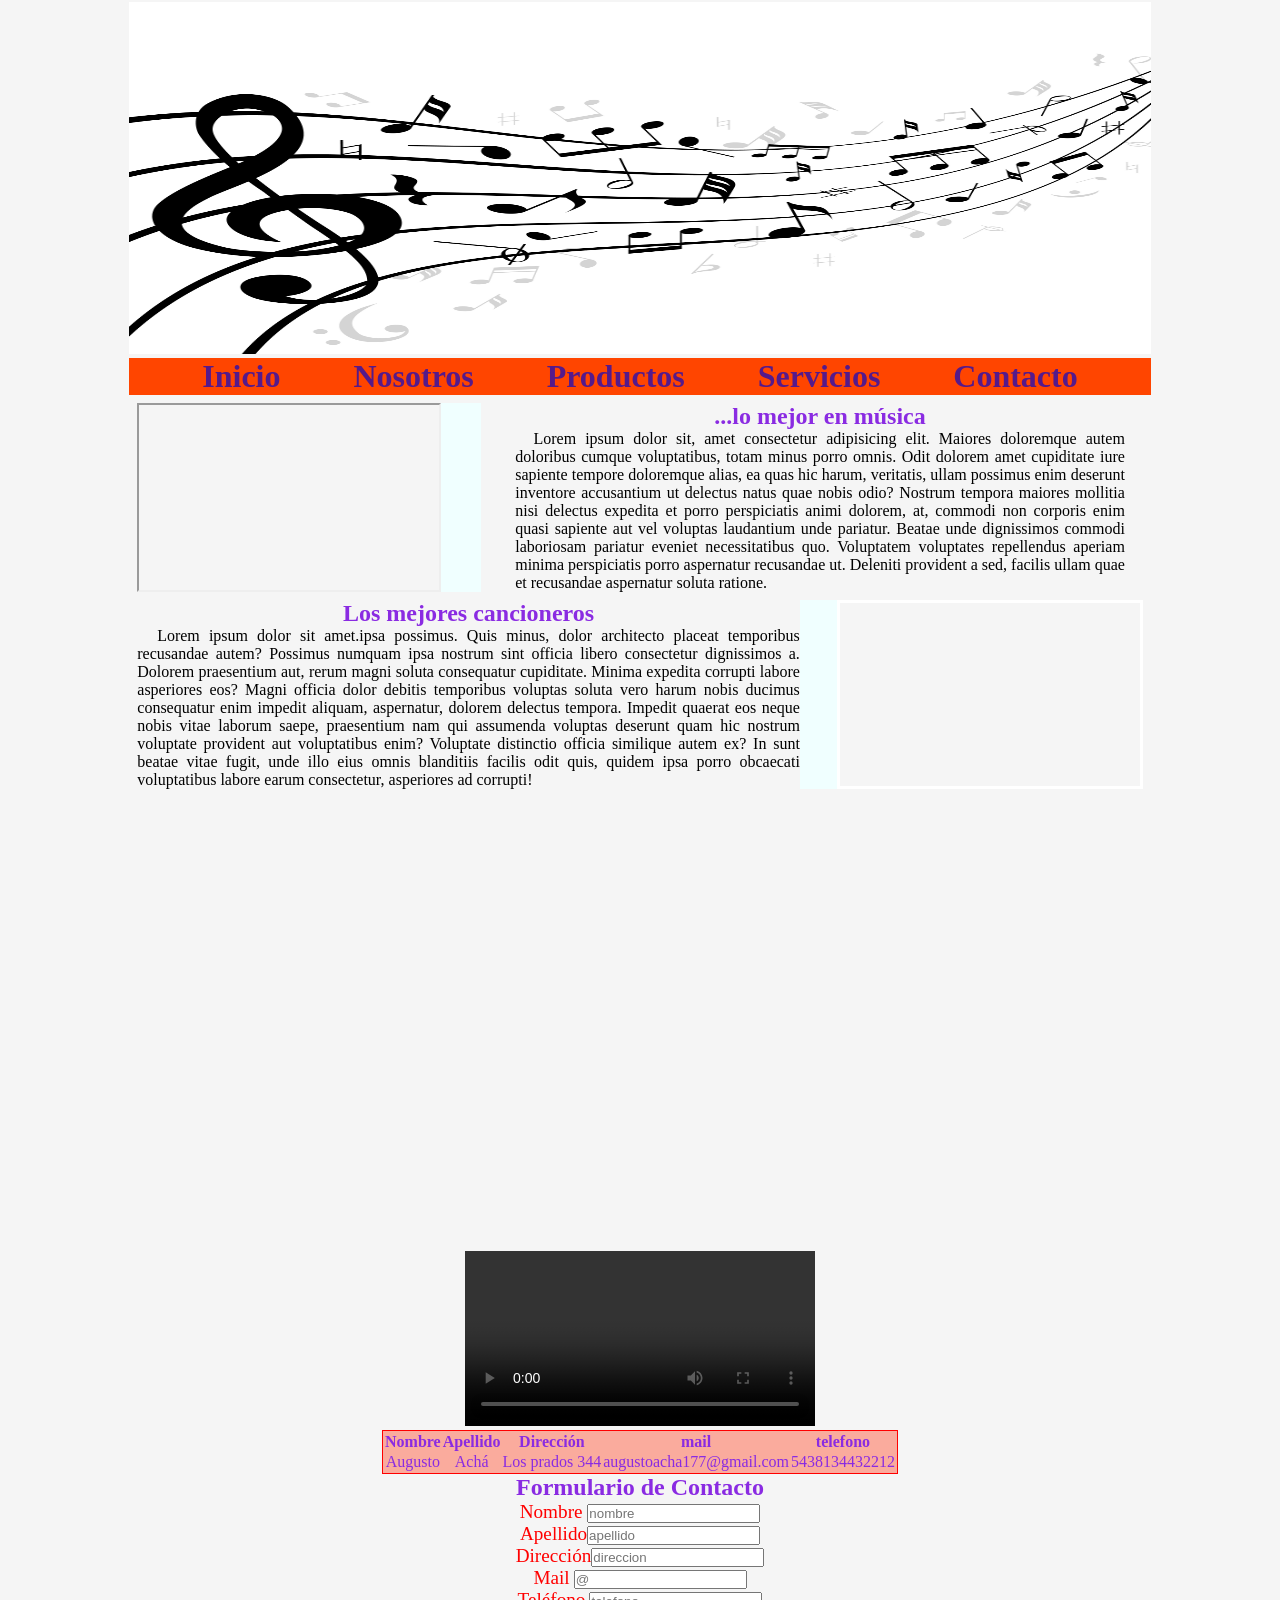
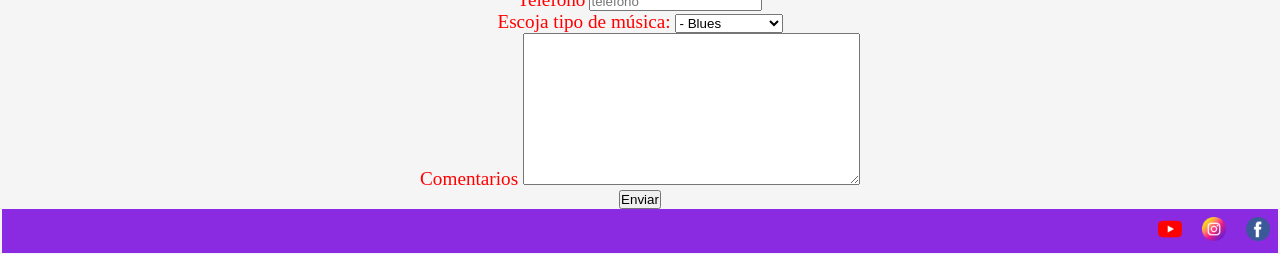
==== commit cb7abd87: "Update index.html" ====
--- a/index.html
+++ b/index.html
@@ -1,410 +1,255 @@
-<!DOCTYPE html>
-<html lang="en">
-  <head>
-    <meta charset="UTF-8" />
-    <meta name="viewport" content="width=device-width, initial-scale=1.0" />
-    <link rel="preconnect" href="https://fonts.googleapis.com" />
-    <link rel="preconnect" href="https://fonts.gstatic.com" crossorigin />
-    <link
-      href="https://fonts.googleapis.com/css2?family=Nunito:ital,wght@0,200..1000;1,200..1000&display=swap"
-      rel="stylesheet"
-    />
-    <link
-      rel="stylesheet"
-      href="https://cdnjs.cloudflare.com/ajax/libs/font-awesome/6.0.0-beta3/css/all.min.css"
-    />
-    <link
-      rel="stylesheet"
-      href="https://cdnjs.cloudflare.com/ajax/libs/font-awesome/6.7.2/css/all.min.css"
-      integrity="sha512-Evv84Mr4kqVGRNSgIGL/F/aIDqQb7xQ2vcrdIwxfjThSH8CSR7PBEakCr51Ck+w+/U6swU2Im1vVX0SVk9ABhg=="
-      crossorigin="anonymous"
-      referrerpolicy="no-referrer"
-    />
-    <link rel="stylesheet" href="/css/estilos.css" />
-    <title>Clase2 Ejercicio1</title>
-  </head>
-  <body>
-    <header id="encabezado">
-      <img
-        width="800px"
-        height="250px"
-        src="/imagenes_video_audio/pentagrama/44373.jpg"
-        alt="imagenMusica"
-      />
-      <nav>
-        <ul>
-          <li><a href="">Inicio</a></li>
-          <li><a href="">Nosotros</a></li>
-          <li><a href="">Productos</a></li>
-          <li><a href="">Servicios</a></li>
-          <li><a href="">Contacto</a></li>
-        </ul>
-      </nav>
-    </header>
-    <main>
-      <section id="section-1">
-        <iframe
-          class="rock-muñones"
-          src="http://www.rockandrollparamuñones.com"
-          frameborder="3"
-          alt="imagen e-commerce de la pagina"
-        >
-        </iframe>
-        <div class="espaciado-div"></div>
-        <section class="section-lo-mejor">
-          <h2>...lo mejor en música</h2>
-          <div class="contenedor-texto-p1">
-            <p class="texto-justificado">
-              Lorem ipsum dolor sit, amet consectetur adipisicing elit. Maiores
-              doloremque autem doloribus cumque voluptatibus, totam minus porro
-              omnis. Odit dolorem amet cupiditate iure sapiente tempore
-              doloremque alias, ea quas hic harum, veritatis, ullam possimus
-              enim deserunt inventore accusantium ut delectus natus quae nobis
-              odio? Nostrum tempora maiores mollitia nisi delectus expedita et
-              porro perspiciatis animi dolorem, at, commodi non corporis enim
-              quasi sapiente aut vel voluptas laudantium unde pariatur. Beatae
-              unde dignissimos commodi laboriosam pariatur eveniet
-              necessitatibus quo. Voluptatem voluptates repellendus aperiam
-              minima perspiciatis porro aspernatur recusandae ut. Deleniti
-              provident a sed, facilis ullam quae et recusandae aspernatur
-              soluta ratione.
-            </p>
-          </div>
-        </section>
-      </section>
-      <section id="section-2">
-        <div class="contenedor-text2">
-          <h2>Los mejores cancioneros</h2>
-          <p class="texto-2">
-            Lorem ipsum dolor sit amet.ipsa possimus. Quis minus, dolor
-            architecto placeat temporibus recusandae autem? Possimus numquam
-            ipsa nostrum sint officia libero consectetur dignissimos a. Dolorem
-            praesentium aut, rerum magni soluta consequatur cupiditate. Minima
-            expedita corrupti labore asperiores eos? Magni officia dolor debitis
-            temporibus voluptas soluta vero harum nobis ducimus consequatur enim
-            impedit aliquam, aspernatur, dolorem delectus tempora. Impedit
-            quaerat eos neque nobis vitae laborum saepe, praesentium nam qui
-            assumenda voluptas deserunt quam hic nostrum voluptate provident aut
-            voluptatibus enim? Voluptate distinctio officia similique autem ex?
-            In sunt beatae vitae fugit, unde illo eius omnis blanditiis facilis
-            odit quis, quidem ipsa porro obcaecati voluptatibus labore earum
-            consectetur, asperiores ad corrupti!
-          </p>
-        </div>
-
-        <div class="espaciado-div"></div>
-        <iframe
-          class="musica-gratis"
-          src="https://www.youtube.com/embed/Xxr-A2iasHo"
-          title="7 páginas para aprender Música completamente GRATIS"
-          frameborder="0"
-          allow="accelerometer; autoplay; clipboard-write; encrypted-media; gyroscope; picture-in-picture; web-share"
-          referrerpolicy="strict-origin-when-cross-origin"
-          allowfullscreen
-        >
-        </iframe>
-      </section>
-      <!-- Tercera fila -->
-      <section id="section-1">
-        <iframe
-          class="rock-muñones"
-          src="http://www.rockandrollparamuñones.com"
-          frameborder="3"
-          alt="imagen e-commerce de la pagina"
-        >
-        </iframe>
-        <div class="espaciado-div"></div>
-        <section class="section-lo-mejor">
-          <h2>...lo mejor en música</h2>
-          <div class="contenedor-texto-p1">
-            <p class="texto-justificado">
-              Lorem ipsum dolor sit, amet consectetur adipisicing elit. Maiores
-              doloremque autem doloribus cumque voluptatibus, totam minus porro
-              omnis. Odit dolorem amet cupiditate iure sapiente tempore
-              doloremque alias, ea quas hic harum, veritatis, ullam possimus
-              enim deserunt inventore accusantium ut delectus natus quae nobis
-              odio? Nostrum tempora maiores mollitia nisi delectus expedita et
-              porro perspiciatis animi dolorem, at, commodi non corporis enim
-              quasi sapiente aut vel voluptas laudantium unde pariatur. Beatae
-              unde dignissimos commodi laboriosam pariatur eveniet
-              necessitatibus quo. Voluptatem voluptates repellendus aperiam
-              minima perspiciatis porro aspernatur recusandae ut. Deleniti
-              provident a sed, facilis ullam quae et recusandae aspernatur
-              soluta ratione.
-            </p>
-          </div>
-        </section>
-      </section>
-
-      <!--fin tercera fila-->
-      <!-- Section 3 y Mapa-->
-      <section class="section-3">
-        
-        <div>
-          <p> Direccion </p>
-         <!--container-mapa-->
-          <div class="container-mapa">
-              </iframe>
-                <iframe class="mapa-margin"
-                src="https://www.google.com/maps/embed?pb=!1m10!1m8!1m3!1d7122.506696548951!2d-65.238284!3d-26.8000606!3m2!1i1024!2i768!4f13.1!5e0!3m2!1ses-419!2sar!4v1744995720685!5m2!1ses-419!2sar"
-                style="border: 0"
-                allowfullscreen=""
-                loading="lazy"
-                referrerpolicy="no-referrer-when-downgrade"
-                alt="mapa de google de posicionamiento global actual"
-              >
-              </iframe>
-          </div>
-          <!--Fin container mapa-->
-          
-        </div> 
-        
-        <div class="productos">
-              <div class="titulo-container">
-                  <p>Productos</p>
-              </div>        
-          <!--cards container-->
-          <div class="card-container">
-            <!--Card 1-->
-              <div class="card card-uno">
-                <img src="/imagenes_video_audio/10.jpeg" alt="">
-                <div class="pre-container-curso-guitarra">
-                  <div class="container-curso-guitarra">
-                    
-                       <div class="div-contenedor-curso-precio">
-                        <p class="curso-guitarra-electrica-2025">Curso de guitarra eléctrica 2025</p>
-                        <p class="precio-curso-guitarra-electrica">$3500</p>
-                        <button>Cargar al carrito</button>
-                       </div>                 
-                                      
-                  </div>
-                </div>
-              </div>
-              <!-- Card 2-->
-              <div class="card card-dos"><img src="/imagenes_video_audio/2.jpeg" alt="">
-                <div class="pre-container-curso-guitarra">
-                  <div class="container-curso-guitarra">
-                      <div class="div-contenedor-curso-precio">
-                        <p class="curso-guitarra-electrica-2025">Curso de guitarra eléctrica 2025</p>
-                        <p class="precio-curso-guitarra-electrica">$3500</p>
-                        <button>Cargar al carrito</button>
-                      </div>
-                  </div>
-                 </div> 
-              </div>
-               <!--Fin card 2-->
-               <!--Comienzo card 3-->
-               <div class="card card-tres"><img src="/imagenes_video_audio/3.jpeg" alt="">              
-                  <div class="pre-container-curso-guitarra">
-                    <div class="container-curso-guitarra">
-                      <div class="div-contenedor-curso-precio">
-                        <p class="curso-guitarra-electrica-2025">Curso de guitarra eléctrica 2025</p>
-                        <p class="precio-curso-guitarra-electrica">$3500</p>
-                        <button>Cargar al carrito</button>
-                      </div>
-                    </div>
-                  </div>
-               </div>                                     
-              <!--fin card 3-->
-              <!--Comienzo card 4-->
-               <div class="card card-cuatro"><img src="/imagenes_video_audio/4.jpeg" alt="">
-                  <div class="pre-container-curso-guitarra">
-                    <div class="container-curso-guitarra">
-                      <div class="div-contenedor-curso-precio">
-                        <p class="curso-guitarra-electrica-2025">Curso de guitarra eléctrica 2025</p>
-                        <p class="precio-curso-guitarra-electrica">$3500</p>
-                        <button>Cargar al carrito</button>
-                      </div>
-                    </div>
-                  </div>              
-               </div>
-               <!--fin card 4-->
-               <!--Comienzo card 5-->
-               <div class="card card-cinco"><img src="/imagenes_video_audio/5.jpeg" alt="">
-                       <div class="pre-container-curso-guitarra">
-                    <div class="container-curso-guitarra">
-                      <div class="div-contenedor-curso-precio">
-                        <p class="curso-guitarra-electrica-2025">Curso de guitarra eléctrica 2025</p>
-                        <p class="precio-curso-guitarra-electrica">$3500</p>
-                        <button>Cargar al carrito</button>
-                      </div>
-                    </div>
-                  </div>
-               </div>
-               <!--Fin card 5-->
-               <!--Comienzo card 6-->
-               <div class="card card-seis"><img src="/imagenes_video_audio/6.jpeg" alt="">
-                            <div class="pre-container-curso-guitarra">
-                    <div class="container-curso-guitarra">
-                      <div class="div-contenedor-curso-precio">
-                        <p class="curso-guitarra-electrica-2025">Curso de guitarra eléctrica 2025</p>
-                        <p class="precio-curso-guitarra-electrica">$3500</p>
-                        <button>Cargar al carrito</button>
-                      </div>
-                    </div>
-                  </div>                
-               </div>
-
-               <!--Fin card 6-->
-               <!--Comienzo card 7-->
-               <div class="card card-seis"><img src="/imagenes_video_audio/7.jpeg" alt="">
-                           <div class="pre-container-curso-guitarra">
-                    <div class="container-curso-guitarra">
-                      <div class="div-contenedor-curso-precio">
-                        <p class="curso-guitarra-electrica-2025">Curso de guitarra eléctrica 2025</p>
-                        <p class="precio-curso-guitarra-electrica">$3500</p>
-                        <button>Cargar al carrito</button>
-                      </div>
-                    </div>
-                  </div>
-              </div>
-               
-              </div>
-        
-          </div>
-        <!--cards container -->  
-        <div>
-      </section>
-      <!--Fin del Mapa y section-3 -->
-        </div>
-      </div>
-      
-      <!--Comienzo container-video muñon-->
-      <!--
-      <section class="container-video-muñon">
-        <video width="350px" controls autoplay>
-          <source src="/imagenes_video_audio/vide.mp4" type="video/mp4" />
-        </video>
-        <track
-          src="/subtitulos_vtt/sub_spa.vtt"
-          kind="subtitles"
-          srclang="es"
-          label="español"
-        />
-        <track />
-      </section>
-      -->
-      <!--Fin container-video muñon-->
-      <!--Comienzo de tabla-->
-      <div class="tabla">
-        
-             <span>Datos de guardados</span>  
-
-        
-        <table  >
-          <tr>
-            <th>Nombre</th>
-            <th>Apellido</th>
-            <th>Dirección</th>
-            <th>mail</th>
-            <th>telefono</th>
-          </tr>
-          <td>Augusto</td>
-          <td>Achá</td>
-          <td>Los prados 344</td>
-          <td>augustoacha177@gmail.com</td>
-          <td>5438134432212</td>
-        </table>
-      </div>
-      <!--Fin de tabla -->
-      <div>
-        <form action="https://formspree.io/f/mpwdawyv" method="post">
-          <h2>Formulario de Contacto</h2>
-          <div>
-            <label
-              >Nombre
-              <input
-                type="text"
-                id="nombre"
-                name="nombre"
-                placeholder="nombre"
-              />
-            </label>
-          </div>
-          <div>
-            <label for="apellido">Apellido</label
-            ><input
-              type="text"
-              id="apellido"
-              name="apellido"
-              placeholder="apellido"
-            />
-          </div>
-          <div>
-            <label for="direccion">Dirección</label
-            ><input
-              type="text"
-              id="direccion"
-              name="direccion"
-              placeholder="direccion"
-            />
-          </div>
-
-          <div>
-            <label for="mail">Mail</label>
-            <input
-              type="email"
-              required
-              placeholder="@"
-              id="mail"
-              name="mail"
-            />
-          </div>
-
-          <div>
-            <label for="telefono">Teléfono</label>
-            <input
-              type="text"
-              name="telefono"
-              id="telefono"
-              maxlength="20"
-              placeholder="telefono"
-            />
-          </div>
-          <div>
-            <label for="opciones">Escoja tipo de música:</label>
-            <select name="opciones" id="opciones">
-              <option value="rock-and-roll">- Rock and roll</option>
-              <option value="jazz">- Jazz</option>
-              <option value="blues" selected>- Blues</option>
-              <option value="bossanova">- Bossa Nova</option>
-            </select>
-          </div>
-          <div>
-            <label for="comentarios"> Comentarios </label>
-            <textarea
-              name="comentarios"
-              id="comentarios"
-              rows="10"
-              cols="40"
-            ></textarea>
-          </div>
-
-          <div>
-            <button type="submit">Enviar</button>
-          </div>
-        </form>
-      </div>
-    </main>
-    <footer>
-      <i
-        ><img
-          id="iconos"
-          src="/imagenes_video_audio/youtube.png"
-          alt="icono de youtube"
-      /></i>
-      <i
-        ><img
-          id="iconos"
-          src="/imagenes_video_audio/instagram.png"
-          alt="icono de instagram"
-      /></i>
-      <i
-        ><img
-          id="iconos"
-          src="/imagenes_video_audio/facebook.png"
-          alt="icono de facebook"
-      /></i>
-    </footer>
-  </body>
-</html>
+<!DOCTYPE html>
+<html lang="en">
+  <head>
+    <meta charset="UTF-8" />
+    <meta name="viewport" content="width=device-width, initial-scale=1.0" />
+    <link rel="preconnect" href="https://fonts.googleapis.com" />
+    <link rel="preconnect" href="https://fonts.gstatic.com" crossorigin />
+    <link
+      href="https://fonts.googleapis.com/css2?family=Nunito:ital,wght@0,200..1000;1,200..1000&display=swap"
+      rel="stylesheet"
+    />
+    <link
+      rel="stylesheet"
+      href="https://cdnjs.cloudflare.com/ajax/libs/font-awesome/6.0.0-beta3/css/all.min.css"
+    />
+    <link
+      rel="stylesheet"
+      href="https://cdnjs.cloudflare.com/ajax/libs/font-awesome/6.7.2/css/all.min.css"
+      integrity="sha512-Evv84Mr4kqVGRNSgIGL/F/aIDqQb7xQ2vcrdIwxfjThSH8CSR7PBEakCr51Ck+w+/U6swU2Im1vVX0SVk9ABhg=="
+      crossorigin="anonymous"
+      referrerpolicy="no-referrer"
+    />
+    <!--<link rel="stylesheet" href="css.css"/>-->
+    <link rel="stylesheet" href="estilos.css"/>
+    <title>Clase2 Ejercicio1</title>
+  </head>
+  <body>
+    <header id="encabezado">
+      <img
+        width="800px"
+        height="250px"
+        src="/imagenes_video_audio/pentagrama/44373.jpg"
+        alt="imagenMusica"
+      />
+      <nav>
+        <ul>
+          <li><a href="">Inicio</a></li>
+          <li><a href="">Nosotros</a></li>
+          <li><a href="">Productos</a></li>
+          <li><a href="">Servicios</a></li>
+          <li><a href="">Contacto</a></li>
+        </ul>
+      </nav>
+    </header>
+    <main>
+      <section id="section-1">
+        <iframe
+          class="rock-muñones"
+          src="http://www.rockandrollparamuñones.com"
+          frameborder="3"
+          alt="imagen e-commerce de la pagina"
+        >
+        </iframe>
+        <div class="espaciado-div"></div>
+        <section class="section-lo-mejor">
+          <h2>...lo mejor en música</h2>
+          <div class="contenedor-texto-p1">
+            
+            <p class="texto-justificado">
+              Lorem ipsum dolor sit, amet consectetur adipisicing elit. Maiores
+              doloremque autem doloribus cumque voluptatibus, totam minus porro
+              omnis. Odit dolorem amet cupiditate iure sapiente tempore
+              doloremque alias, ea quas hic harum, veritatis, ullam possimus
+              enim deserunt inventore accusantium ut delectus natus quae nobis
+              odio? Nostrum tempora maiores mollitia nisi delectus expedita et
+              porro perspiciatis animi dolorem, at, commodi non corporis enim
+              quasi sapiente aut vel voluptas laudantium unde pariatur. Beatae
+              unde dignissimos commodi laboriosam pariatur eveniet
+              necessitatibus quo. Voluptatem voluptates repellendus aperiam
+              minima perspiciatis porro aspernatur recusandae ut. Deleniti
+              provident a sed, facilis ullam quae et recusandae aspernatur
+              soluta ratione.
+            </p>
+          </div>
+        </section>
+      </section>
+      <section id="section-2">
+        
+        
+        <div class="contenedor-text2" >
+          <h2>Los mejores cancioneros</h2>
+          <p class="texto-2">
+            Lorem ipsum dolor sit amet.ipsa possimus. Quis minus, dolor
+            architecto placeat temporibus recusandae autem? Possimus numquam
+            ipsa nostrum sint officia libero consectetur dignissimos a. Dolorem
+            praesentium aut, rerum magni soluta consequatur cupiditate. Minima
+            expedita corrupti labore asperiores eos? Magni officia dolor debitis
+            temporibus voluptas soluta vero harum nobis ducimus consequatur enim
+            impedit aliquam, aspernatur, dolorem delectus tempora. Impedit
+            quaerat eos neque nobis vitae laborum saepe, praesentium nam qui
+            assumenda voluptas deserunt quam hic nostrum voluptate provident aut
+            voluptatibus enim? Voluptate distinctio officia similique autem ex?
+            In sunt beatae vitae fugit, unde illo eius omnis blanditiis facilis
+            odit quis, quidem ipsa porro obcaecati voluptatibus labore earum
+            consectetur, asperiores ad corrupti!
+          </p>
+        </div>
+      
+        <div class="espaciado-div"></div>
+        <iframe
+          class="musica-gratis"
+          src="https://www.youtube.com/embed/Xxr-A2iasHo"
+          title="7 páginas para aprender Música completamente GRATIS"
+          frameborder="0"
+          allow="accelerometer; autoplay; clipboard-write; encrypted-media; gyroscope; picture-in-picture; web-share"
+          referrerpolicy="strict-origin-when-cross-origin"
+          allowfullscreen
+        >
+        </iframe>
+      </section>
+      <section>
+        <div>
+          <iframe
+            src="https://www.google.com/maps/embed?pb=!1m10!1m8!1m3!1d7122.506696548951!2d-65.238284!3d-26.8000606!3m2!1i1024!2i768!4f13.1!5e0!3m2!1ses-419!2sar!4v1744995720685!5m2!1ses-419!2sar"
+            width="600"
+            height="450"
+            style="border: 0"
+            allowfullscreen=""
+            loading="lazy"
+            referrerpolicy="no-referrer-when-downgrade"
+            alt="mapa de google de posicionamiento global actual"
+          >
+          </iframe>
+        </div>
+      </section>
+      <section>
+        <video width="350px" controls autoplay>
+          <source src="/imagenes_video_audio/vide.mp4" type="video/mp4" />
+        </video>
+        <track
+          src="/subtitulos_vtt/sub_spa.vtt"
+          kind="subtitles"
+          srclang="es"
+          label="español"
+        />
+        <track />
+      </section>
+      <div>
+        <table class="tabla">
+          <tr>
+            <th>Nombre</th>
+            <th>Apellido</th>
+            <th>Dirección</th>
+            <th>mail</th>
+            <th>telefono</th>
+          </tr>
+          <td>Augusto</td>
+          <td>Achá</td>
+          <td>Los prados 344</td>
+          <td>augustoacha177@gmail.com</td>
+          <td>5438134432212</td>
+        </table>
+      </div>
+      <div>
+        <form action="https://formspree.io/f/mpwdawyv" method="post">
+          <h2>Formulario de Contacto</h2>
+          <div>
+            <label
+              >Nombre
+              <input
+                type="text"
+                id="nombre"
+                name="nombre"
+                placeholder="nombre"
+              />
+            </label>
+          </div>
+          <div>
+            <label for="apellido">Apellido</label
+            ><input
+              type="text"
+              id="apellido"
+              name="apellido"
+              placeholder="apellido"
+            />
+          </div>
+
+          <div>
+            <label for="direccion">Dirección</label
+            ><input
+              type="text"
+              id="direccion"
+              name="direccion"
+              placeholder="direccion"
+            />
+          </div>
+
+          <div>
+            <label for="mail">Mail</label>
+            <input
+              type="email"
+              required
+              placeholder="@"
+              id="mail"
+              name="mail"
+            />
+          </div>
+
+          <div>
+            <label for="telefono">Teléfono</label>
+            <input
+              type="text"
+              name="telefono"
+              id="telefono"
+              maxlength="20"
+              placeholder="telefono"
+            />
+          </div>
+          <div>
+            <label for="opciones">Escoja tipo de música:</label>
+            <select name="opciones" id="opciones">
+              <option value="rock-and-roll">- Rock and roll</option>
+              <option value="jazz">- Jazz</option>
+              <option value="blues" selected>- Blues</option>
+              <option value="bossanova">- Bossa Nova</option>
+            </select>
+          </div>
+          <div>
+            <label for="comentarios"> Comentarios </label>
+            <textarea
+              name="comentarios"
+              id="comentarios"
+              rows="10"
+              cols="40"
+            ></textarea>
+          </div>
+
+          <div>
+            <button type="submit">Enviar</button>
+          </div>
+        </form>
+      </div>
+    </main>
+    <footer>
+      <i
+        ><img
+          id="iconos"
+          src="/imagenes_video_audio/youtube.png"
+          alt="icono de youtube"
+      /></i>
+      <i
+        ><img
+          id="iconos"
+          src="/imagenes_video_audio/instagram.png"
+          alt="icono de instagram"
+      /></i>
+      <i
+        ><img
+          id="iconos"
+          src="/imagenes_video_audio/facebook.png"
+          alt="icono de facebook"
+      /></i>
+    </footer>
+  </body>
+</html>
--- a/estilos.css
+++ b/estilos.css
@@ -0,0 +1,146 @@
+*{margin:0;
+  padding:0;  
+}
+html{
+    scroll-behavior: smooth;
+}
+.nunito{
+    font-family: "Nunito", sans-serif;
+    font-optical-sizing: auto;
+    font-weight: 100;
+    font-style: normal;
+    padding: 0;
+  }  
+body{
+    background-color:whitesmoke;
+    margin: .1rem  ;    
+}
+img{
+    height: 22rem;
+    width: 80%;
+    border: 0.rem solid black;  
+}
+label{
+    color:red;
+    font-size: 1.2rem;
+}
+h2{
+    color:blueviolet;    
+}
+#encabezado{
+    margin:auto;
+    text-align: center;;
+}
+a{
+    text-decoration: none;
+}
+nav{
+    margin:auto;
+}
+nav ul{ 
+    display: flex;
+    flex-direction: row;
+    flex-wrap: wrap;
+    justify-content: space-evenly;
+    align-items: center;   
+    width:80%;
+    margin: auto;
+    background-color: orangered;
+    font-size: 2rem; 
+    font-weight: bolder;       
+    list-style-type:none;   
+    }
+.contenedor-texto-p1{
+    display:flex;
+    justify-content: flex-start;
+    flex-wrap:wrap;
+    width: 90%;
+    margin: auto;
+    border: 0rem solid black;
+}    
+#section-1{
+    display: flex;
+    flex-direction: row;
+    justify-content: flex-start;
+    width: 100%;
+    border: 0rem solid white;
+    margin: .5rem;    
+}
+.espaciado-div{
+    width: 30%;
+    background-color:azure;
+}
+.tabla{
+    background-color:rgba(255,99,71,0.5);
+    color:blueviolet;
+    border-width:0.1em;
+    border-color: red;
+    border-style: double;
+    margin: auto;
+    width:auto;
+}
+footer {
+    background-color: blueviolet;
+    border: dodgerblue;
+    width: auto; 
+
+    text-align:right;
+}
+main {
+    text-align: center;
+    margin: auto;
+    padding: .0rem;
+    width: 80%;
+}
+#iconos {
+    width: 1.5rem;
+    height: 1.5rem;
+    padding: .5rem;
+    margin: auto;    
+}
+.section-lo-mejor{
+    display: flex;
+    flex-direction: row;
+    justify-content: center;
+    flex-wrap: wrap;
+    margin: auto;
+    border:.0rem solid red;
+}
+ .contenedor-texto-p1 p{
+    text-indent:3%;
+    align-self:self-start ;
+    padding:auto;
+    margin: auto;
+}
+.texto-justificado{
+    text-align:justify;
+    padding: 0rem;
+    width: 100%;
+}
+#section-2{
+    display:flex;
+    flex-direction: row;
+    justify-content: center;
+    flex-wrap:nowrap;
+    margin: .5rem;
+}
+#section-2 >h2{
+    justify-content:center;
+    align-items : center;
+    width: 100%;
+    height: 10%;     
+    margin: 1%;         
+}
+
+#section-2 .contenedor-text2 p{
+    width: 100%;
+    height: 80%;
+     text-indent:3%;
+     text-align: justify;
+}
+.musica-gratis{
+    border:.2rem solid white;
+}
+
+
+
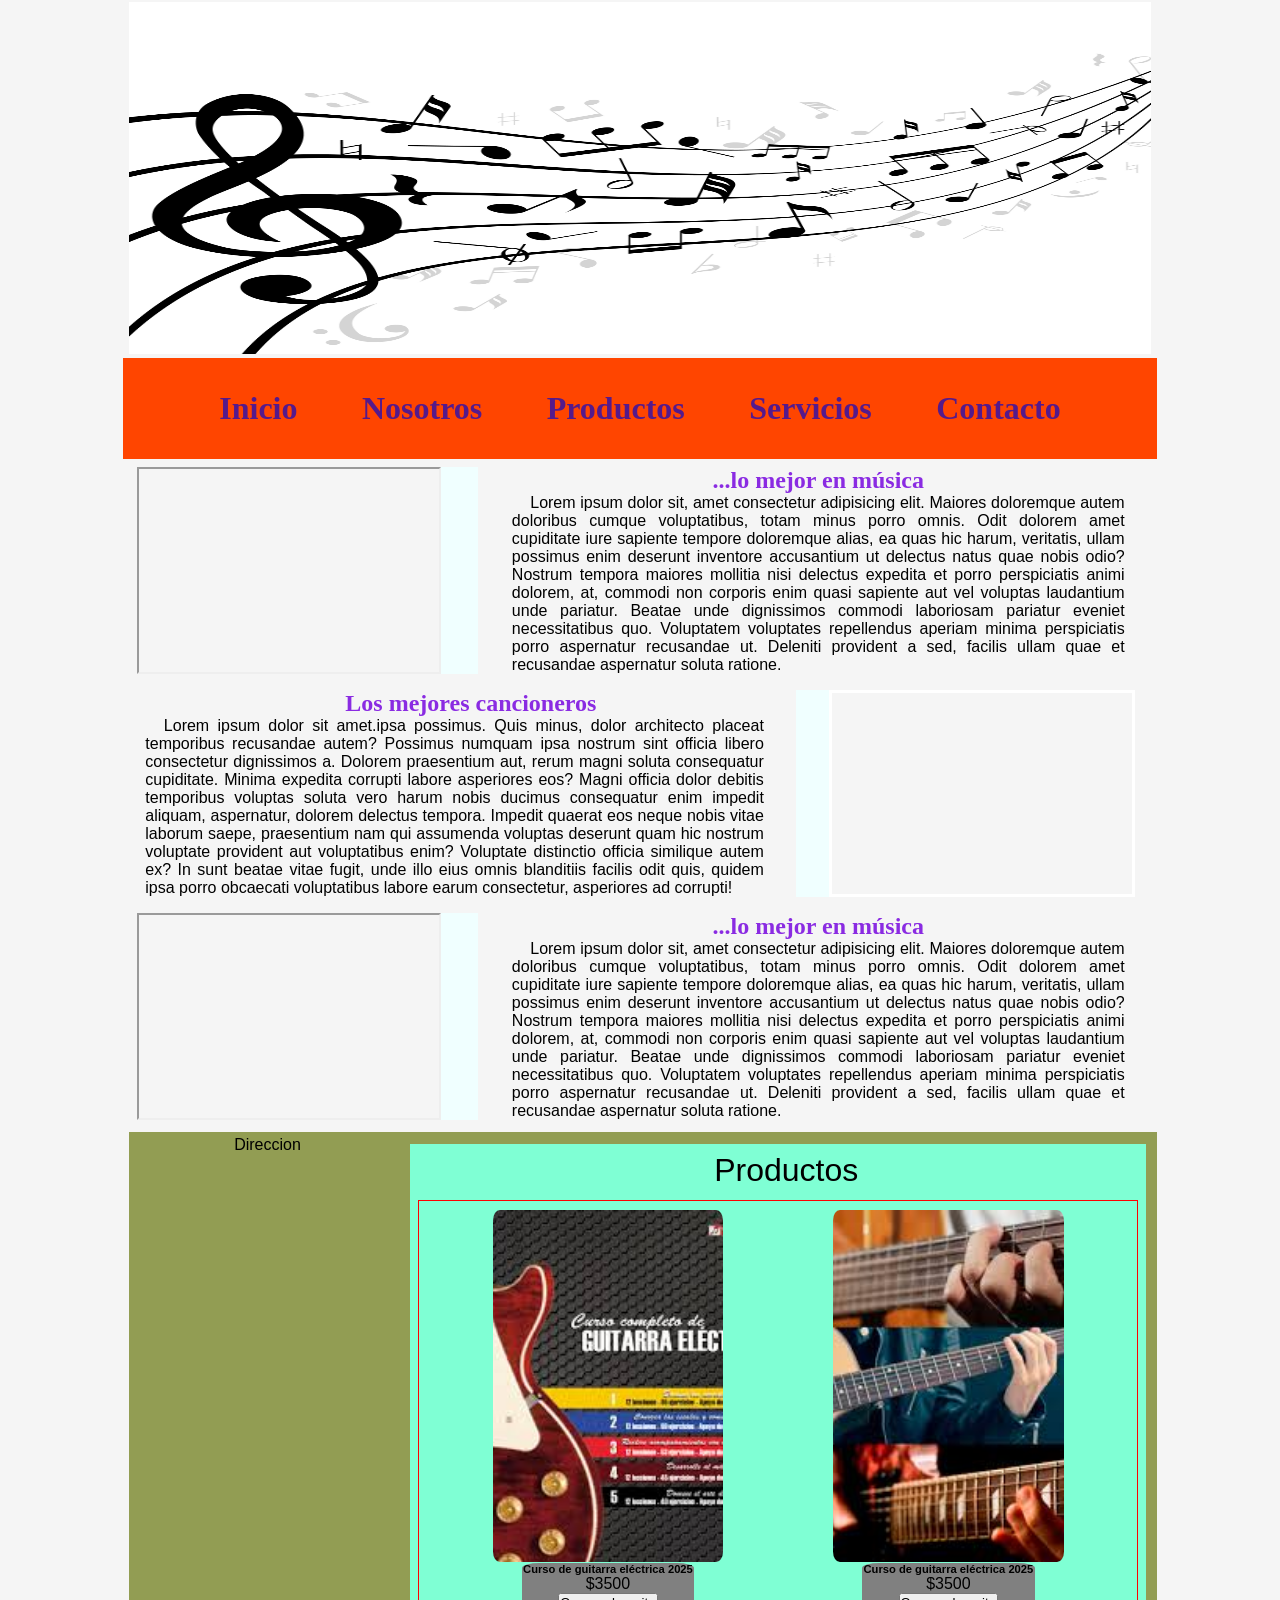
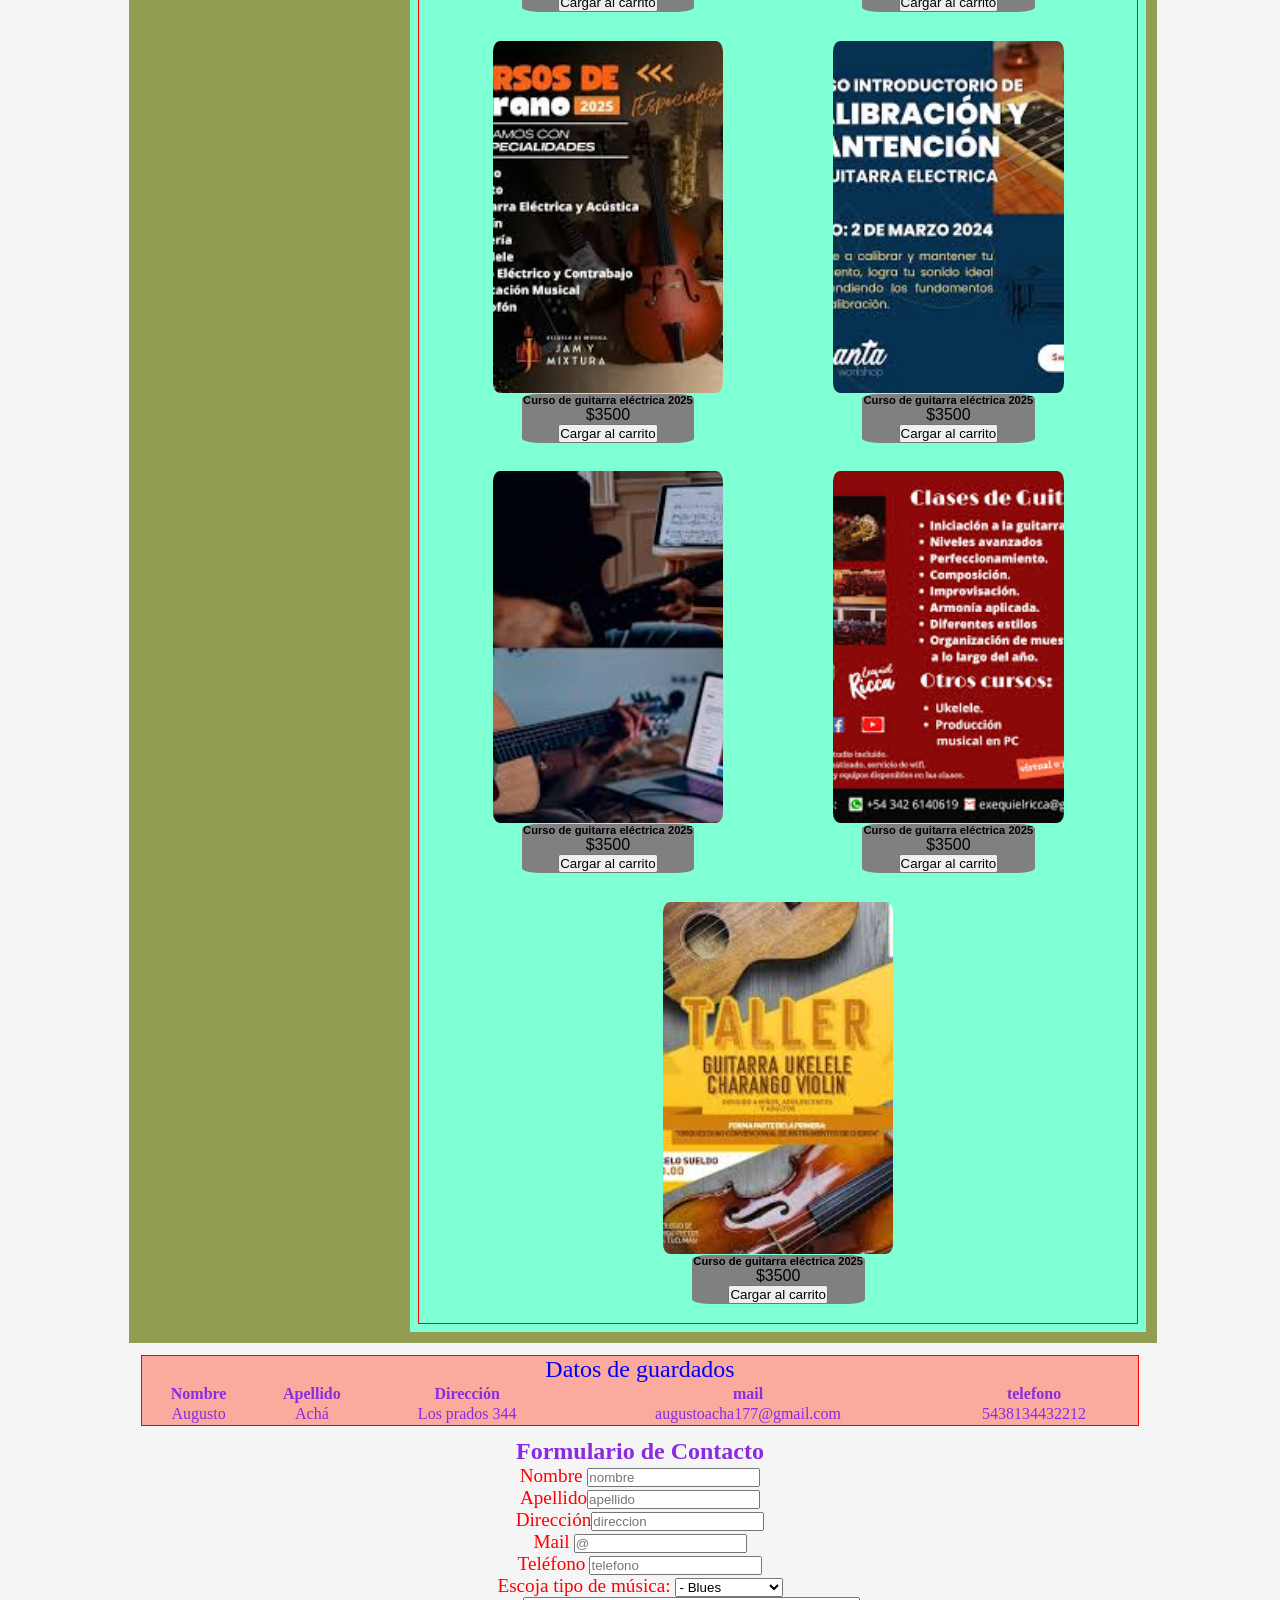
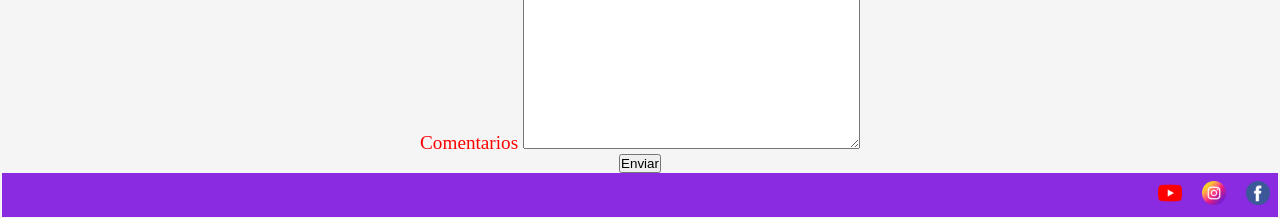
==== commit ad5c0e17: "reposicionando carpeta de estilos.css" ====
--- a/index.html
+++ b/index.html
@@ -1,255 +1,410 @@
-<!DOCTYPE html>
-<html lang="en">
-  <head>
-    <meta charset="UTF-8" />
-    <meta name="viewport" content="width=device-width, initial-scale=1.0" />
-    <link rel="preconnect" href="https://fonts.googleapis.com" />
-    <link rel="preconnect" href="https://fonts.gstatic.com" crossorigin />
-    <link
-      href="https://fonts.googleapis.com/css2?family=Nunito:ital,wght@0,200..1000;1,200..1000&display=swap"
-      rel="stylesheet"
-    />
-    <link
-      rel="stylesheet"
-      href="https://cdnjs.cloudflare.com/ajax/libs/font-awesome/6.0.0-beta3/css/all.min.css"
-    />
-    <link
-      rel="stylesheet"
-      href="https://cdnjs.cloudflare.com/ajax/libs/font-awesome/6.7.2/css/all.min.css"
-      integrity="sha512-Evv84Mr4kqVGRNSgIGL/F/aIDqQb7xQ2vcrdIwxfjThSH8CSR7PBEakCr51Ck+w+/U6swU2Im1vVX0SVk9ABhg=="
-      crossorigin="anonymous"
-      referrerpolicy="no-referrer"
-    />
-    <!--<link rel="stylesheet" href="css.css"/>-->
-    <link rel="stylesheet" href="estilos.css"/>
-    <title>Clase2 Ejercicio1</title>
-  </head>
-  <body>
-    <header id="encabezado">
-      <img
-        width="800px"
-        height="250px"
-        src="/imagenes_video_audio/pentagrama/44373.jpg"
-        alt="imagenMusica"
-      />
-      <nav>
-        <ul>
-          <li><a href="">Inicio</a></li>
-          <li><a href="">Nosotros</a></li>
-          <li><a href="">Productos</a></li>
-          <li><a href="">Servicios</a></li>
-          <li><a href="">Contacto</a></li>
-        </ul>
-      </nav>
-    </header>
-    <main>
-      <section id="section-1">
-        <iframe
-          class="rock-muñones"
-          src="http://www.rockandrollparamuñones.com"
-          frameborder="3"
-          alt="imagen e-commerce de la pagina"
-        >
-        </iframe>
-        <div class="espaciado-div"></div>
-        <section class="section-lo-mejor">
-          <h2>...lo mejor en música</h2>
-          <div class="contenedor-texto-p1">
-            
-            <p class="texto-justificado">
-              Lorem ipsum dolor sit, amet consectetur adipisicing elit. Maiores
-              doloremque autem doloribus cumque voluptatibus, totam minus porro
-              omnis. Odit dolorem amet cupiditate iure sapiente tempore
-              doloremque alias, ea quas hic harum, veritatis, ullam possimus
-              enim deserunt inventore accusantium ut delectus natus quae nobis
-              odio? Nostrum tempora maiores mollitia nisi delectus expedita et
-              porro perspiciatis animi dolorem, at, commodi non corporis enim
-              quasi sapiente aut vel voluptas laudantium unde pariatur. Beatae
-              unde dignissimos commodi laboriosam pariatur eveniet
-              necessitatibus quo. Voluptatem voluptates repellendus aperiam
-              minima perspiciatis porro aspernatur recusandae ut. Deleniti
-              provident a sed, facilis ullam quae et recusandae aspernatur
-              soluta ratione.
-            </p>
-          </div>
-        </section>
-      </section>
-      <section id="section-2">
-        
-        
-        <div class="contenedor-text2" >
-          <h2>Los mejores cancioneros</h2>
-          <p class="texto-2">
-            Lorem ipsum dolor sit amet.ipsa possimus. Quis minus, dolor
-            architecto placeat temporibus recusandae autem? Possimus numquam
-            ipsa nostrum sint officia libero consectetur dignissimos a. Dolorem
-            praesentium aut, rerum magni soluta consequatur cupiditate. Minima
-            expedita corrupti labore asperiores eos? Magni officia dolor debitis
-            temporibus voluptas soluta vero harum nobis ducimus consequatur enim
-            impedit aliquam, aspernatur, dolorem delectus tempora. Impedit
-            quaerat eos neque nobis vitae laborum saepe, praesentium nam qui
-            assumenda voluptas deserunt quam hic nostrum voluptate provident aut
-            voluptatibus enim? Voluptate distinctio officia similique autem ex?
-            In sunt beatae vitae fugit, unde illo eius omnis blanditiis facilis
-            odit quis, quidem ipsa porro obcaecati voluptatibus labore earum
-            consectetur, asperiores ad corrupti!
-          </p>
-        </div>
-      
-        <div class="espaciado-div"></div>
-        <iframe
-          class="musica-gratis"
-          src="https://www.youtube.com/embed/Xxr-A2iasHo"
-          title="7 páginas para aprender Música completamente GRATIS"
-          frameborder="0"
-          allow="accelerometer; autoplay; clipboard-write; encrypted-media; gyroscope; picture-in-picture; web-share"
-          referrerpolicy="strict-origin-when-cross-origin"
-          allowfullscreen
-        >
-        </iframe>
-      </section>
-      <section>
-        <div>
-          <iframe
-            src="https://www.google.com/maps/embed?pb=!1m10!1m8!1m3!1d7122.506696548951!2d-65.238284!3d-26.8000606!3m2!1i1024!2i768!4f13.1!5e0!3m2!1ses-419!2sar!4v1744995720685!5m2!1ses-419!2sar"
-            width="600"
-            height="450"
-            style="border: 0"
-            allowfullscreen=""
-            loading="lazy"
-            referrerpolicy="no-referrer-when-downgrade"
-            alt="mapa de google de posicionamiento global actual"
-          >
-          </iframe>
-        </div>
-      </section>
-      <section>
-        <video width="350px" controls autoplay>
-          <source src="/imagenes_video_audio/vide.mp4" type="video/mp4" />
-        </video>
-        <track
-          src="/subtitulos_vtt/sub_spa.vtt"
-          kind="subtitles"
-          srclang="es"
-          label="español"
-        />
-        <track />
-      </section>
-      <div>
-        <table class="tabla">
-          <tr>
-            <th>Nombre</th>
-            <th>Apellido</th>
-            <th>Dirección</th>
-            <th>mail</th>
-            <th>telefono</th>
-          </tr>
-          <td>Augusto</td>
-          <td>Achá</td>
-          <td>Los prados 344</td>
-          <td>augustoacha177@gmail.com</td>
-          <td>5438134432212</td>
-        </table>
-      </div>
-      <div>
-        <form action="https://formspree.io/f/mpwdawyv" method="post">
-          <h2>Formulario de Contacto</h2>
-          <div>
-            <label
-              >Nombre
-              <input
-                type="text"
-                id="nombre"
-                name="nombre"
-                placeholder="nombre"
-              />
-            </label>
-          </div>
-          <div>
-            <label for="apellido">Apellido</label
-            ><input
-              type="text"
-              id="apellido"
-              name="apellido"
-              placeholder="apellido"
-            />
-          </div>
-
-          <div>
-            <label for="direccion">Dirección</label
-            ><input
-              type="text"
-              id="direccion"
-              name="direccion"
-              placeholder="direccion"
-            />
-          </div>
-
-          <div>
-            <label for="mail">Mail</label>
-            <input
-              type="email"
-              required
-              placeholder="@"
-              id="mail"
-              name="mail"
-            />
-          </div>
-
-          <div>
-            <label for="telefono">Teléfono</label>
-            <input
-              type="text"
-              name="telefono"
-              id="telefono"
-              maxlength="20"
-              placeholder="telefono"
-            />
-          </div>
-          <div>
-            <label for="opciones">Escoja tipo de música:</label>
-            <select name="opciones" id="opciones">
-              <option value="rock-and-roll">- Rock and roll</option>
-              <option value="jazz">- Jazz</option>
-              <option value="blues" selected>- Blues</option>
-              <option value="bossanova">- Bossa Nova</option>
-            </select>
-          </div>
-          <div>
-            <label for="comentarios"> Comentarios </label>
-            <textarea
-              name="comentarios"
-              id="comentarios"
-              rows="10"
-              cols="40"
-            ></textarea>
-          </div>
-
-          <div>
-            <button type="submit">Enviar</button>
-          </div>
-        </form>
-      </div>
-    </main>
-    <footer>
-      <i
-        ><img
-          id="iconos"
-          src="/imagenes_video_audio/youtube.png"
-          alt="icono de youtube"
-      /></i>
-      <i
-        ><img
-          id="iconos"
-          src="/imagenes_video_audio/instagram.png"
-          alt="icono de instagram"
-      /></i>
-      <i
-        ><img
-          id="iconos"
-          src="/imagenes_video_audio/facebook.png"
-          alt="icono de facebook"
-      /></i>
-    </footer>
-  </body>
-</html>
+<!DOCTYPE html>
+<html lang="en">
+  <head>
+    <meta charset="UTF-8" />
+    <meta name="viewport" content="width=device-width, initial-scale=1.0" />
+    <link rel="preconnect" href="https://fonts.googleapis.com" />
+    <link rel="preconnect" href="https://fonts.gstatic.com" crossorigin />
+    <link
+      href="https://fonts.googleapis.com/css2?family=Nunito:ital,wght@0,200..1000;1,200..1000&display=swap"
+      rel="stylesheet"
+    />
+    <link
+      rel="stylesheet"
+      href="https://cdnjs.cloudflare.com/ajax/libs/font-awesome/6.0.0-beta3/css/all.min.css"
+    />
+    <link
+      rel="stylesheet"
+      href="https://cdnjs.cloudflare.com/ajax/libs/font-awesome/6.7.2/css/all.min.css"
+      integrity="sha512-Evv84Mr4kqVGRNSgIGL/F/aIDqQb7xQ2vcrdIwxfjThSH8CSR7PBEakCr51Ck+w+/U6swU2Im1vVX0SVk9ABhg=="
+      crossorigin="anonymous"
+      referrerpolicy="no-referrer"
+    />
+    <link rel="stylesheet" href="/estilos.css" />
+    <title>Clase2 Ejercicio1</title>
+  </head>
+  <body>
+    <header id="encabezado">
+      <img
+        width="800px"
+        height="250px"
+        src="/imagenes_video_audio/pentagrama/44373.jpg"
+        alt="imagenMusica"
+      />
+      <nav>
+        <ul>
+          <li><a href="">Inicio</a></li>
+          <li><a href="">Nosotros</a></li>
+          <li><a href="">Productos</a></li>
+          <li><a href="">Servicios</a></li>
+          <li><a href="">Contacto</a></li>
+        </ul>
+      </nav>
+    </header>
+    <main>
+      <section id="section-1">
+        <iframe
+          class="rock-muñones"
+          src="http://www.rockandrollparamuñones.com"
+          frameborder="3"
+          alt="imagen e-commerce de la pagina"
+        >
+        </iframe>
+        <div class="espaciado-div"></div>
+        <section class="section-lo-mejor">
+          <h2>...lo mejor en música</h2>
+          <div class="contenedor-texto-p1">
+            <p class="texto-justificado">
+              Lorem ipsum dolor sit, amet consectetur adipisicing elit. Maiores
+              doloremque autem doloribus cumque voluptatibus, totam minus porro
+              omnis. Odit dolorem amet cupiditate iure sapiente tempore
+              doloremque alias, ea quas hic harum, veritatis, ullam possimus
+              enim deserunt inventore accusantium ut delectus natus quae nobis
+              odio? Nostrum tempora maiores mollitia nisi delectus expedita et
+              porro perspiciatis animi dolorem, at, commodi non corporis enim
+              quasi sapiente aut vel voluptas laudantium unde pariatur. Beatae
+              unde dignissimos commodi laboriosam pariatur eveniet
+              necessitatibus quo. Voluptatem voluptates repellendus aperiam
+              minima perspiciatis porro aspernatur recusandae ut. Deleniti
+              provident a sed, facilis ullam quae et recusandae aspernatur
+              soluta ratione.
+            </p>
+          </div>
+        </section>
+      </section>
+      <section id="section-2">
+        <div class="contenedor-text2">
+          <h2>Los mejores cancioneros</h2>
+          <p class="texto-2">
+            Lorem ipsum dolor sit amet.ipsa possimus. Quis minus, dolor
+            architecto placeat temporibus recusandae autem? Possimus numquam
+            ipsa nostrum sint officia libero consectetur dignissimos a. Dolorem
+            praesentium aut, rerum magni soluta consequatur cupiditate. Minima
+            expedita corrupti labore asperiores eos? Magni officia dolor debitis
+            temporibus voluptas soluta vero harum nobis ducimus consequatur enim
+            impedit aliquam, aspernatur, dolorem delectus tempora. Impedit
+            quaerat eos neque nobis vitae laborum saepe, praesentium nam qui
+            assumenda voluptas deserunt quam hic nostrum voluptate provident aut
+            voluptatibus enim? Voluptate distinctio officia similique autem ex?
+            In sunt beatae vitae fugit, unde illo eius omnis blanditiis facilis
+            odit quis, quidem ipsa porro obcaecati voluptatibus labore earum
+            consectetur, asperiores ad corrupti!
+          </p>
+        </div>
+
+        <div class="espaciado-div"></div>
+        <iframe
+          class="musica-gratis"
+          src="https://www.youtube.com/embed/Xxr-A2iasHo"
+          title="7 páginas para aprender Música completamente GRATIS"
+          frameborder="0"
+          allow="accelerometer; autoplay; clipboard-write; encrypted-media; gyroscope; picture-in-picture; web-share"
+          referrerpolicy="strict-origin-when-cross-origin"
+          allowfullscreen
+        >
+        </iframe>
+      </section>
+      <!-- Tercera fila -->
+      <section id="section-1">
+        <iframe
+          class="rock-muñones"
+          src="http://www.rockandrollparamuñones.com"
+          frameborder="3"
+          alt="imagen e-commerce de la pagina"
+        >
+        </iframe>
+        <div class="espaciado-div"></div>
+        <section class="section-lo-mejor">
+          <h2>...lo mejor en música</h2>
+          <div class="contenedor-texto-p1">
+            <p class="texto-justificado">
+              Lorem ipsum dolor sit, amet consectetur adipisicing elit. Maiores
+              doloremque autem doloribus cumque voluptatibus, totam minus porro
+              omnis. Odit dolorem amet cupiditate iure sapiente tempore
+              doloremque alias, ea quas hic harum, veritatis, ullam possimus
+              enim deserunt inventore accusantium ut delectus natus quae nobis
+              odio? Nostrum tempora maiores mollitia nisi delectus expedita et
+              porro perspiciatis animi dolorem, at, commodi non corporis enim
+              quasi sapiente aut vel voluptas laudantium unde pariatur. Beatae
+              unde dignissimos commodi laboriosam pariatur eveniet
+              necessitatibus quo. Voluptatem voluptates repellendus aperiam
+              minima perspiciatis porro aspernatur recusandae ut. Deleniti
+              provident a sed, facilis ullam quae et recusandae aspernatur
+              soluta ratione.
+            </p>
+          </div>
+        </section>
+      </section>
+
+      <!--fin tercera fila-->
+      <!-- Section 3 y Mapa-->
+      <section class="section-3">
+        
+        <div>
+          <p> Direccion </p>
+         <!--container-mapa-->
+          <div class="container-mapa">
+              </iframe>
+                <iframe class="mapa-margin"
+                src="https://www.google.com/maps/embed?pb=!1m10!1m8!1m3!1d7122.506696548951!2d-65.238284!3d-26.8000606!3m2!1i1024!2i768!4f13.1!5e0!3m2!1ses-419!2sar!4v1744995720685!5m2!1ses-419!2sar"
+                style="border: 0"
+                allowfullscreen=""
+                loading="lazy"
+                referrerpolicy="no-referrer-when-downgrade"
+                alt="mapa de google de posicionamiento global actual"
+              >
+              </iframe>
+          </div>
+          <!--Fin container mapa-->
+          
+        </div> 
+        
+        <div class="productos">
+              <div class="titulo-container">
+                  <p>Productos</p>
+              </div>        
+          <!--cards container-->
+          <div class="card-container">
+            <!--Card 1-->
+              <div class="card card-uno">
+                <img src="/imagenes_video_audio/10.jpeg" alt="">
+                <div class="pre-container-curso-guitarra">
+                  <div class="container-curso-guitarra">
+                    
+                       <div class="div-contenedor-curso-precio">
+                        <p class="curso-guitarra-electrica-2025">Curso de guitarra eléctrica 2025</p>
+                        <p class="precio-curso-guitarra-electrica">$3500</p>
+                        <button>Cargar al carrito</button>
+                       </div>                 
+                                      
+                  </div>
+                </div>
+              </div>
+              <!-- Card 2-->
+              <div class="card card-dos"><img src="/imagenes_video_audio/2.jpeg" alt="">
+                <div class="pre-container-curso-guitarra">
+                  <div class="container-curso-guitarra">
+                      <div class="div-contenedor-curso-precio">
+                        <p class="curso-guitarra-electrica-2025">Curso de guitarra eléctrica 2025</p>
+                        <p class="precio-curso-guitarra-electrica">$3500</p>
+                        <button>Cargar al carrito</button>
+                      </div>
+                  </div>
+                 </div> 
+              </div>
+               <!--Fin card 2-->
+               <!--Comienzo card 3-->
+               <div class="card card-tres"><img src="/imagenes_video_audio/3.jpeg" alt="">              
+                  <div class="pre-container-curso-guitarra">
+                    <div class="container-curso-guitarra">
+                      <div class="div-contenedor-curso-precio">
+                        <p class="curso-guitarra-electrica-2025">Curso de guitarra eléctrica 2025</p>
+                        <p class="precio-curso-guitarra-electrica">$3500</p>
+                        <button>Cargar al carrito</button>
+                      </div>
+                    </div>
+                  </div>
+               </div>                                     
+              <!--fin card 3-->
+              <!--Comienzo card 4-->
+               <div class="card card-cuatro"><img src="/imagenes_video_audio/4.jpeg" alt="">
+                  <div class="pre-container-curso-guitarra">
+                    <div class="container-curso-guitarra">
+                      <div class="div-contenedor-curso-precio">
+                        <p class="curso-guitarra-electrica-2025">Curso de guitarra eléctrica 2025</p>
+                        <p class="precio-curso-guitarra-electrica">$3500</p>
+                        <button>Cargar al carrito</button>
+                      </div>
+                    </div>
+                  </div>              
+               </div>
+               <!--fin card 4-->
+               <!--Comienzo card 5-->
+               <div class="card card-cinco"><img src="/imagenes_video_audio/5.jpeg" alt="">
+                       <div class="pre-container-curso-guitarra">
+                    <div class="container-curso-guitarra">
+                      <div class="div-contenedor-curso-precio">
+                        <p class="curso-guitarra-electrica-2025">Curso de guitarra eléctrica 2025</p>
+                        <p class="precio-curso-guitarra-electrica">$3500</p>
+                        <button>Cargar al carrito</button>
+                      </div>
+                    </div>
+                  </div>
+               </div>
+               <!--Fin card 5-->
+               <!--Comienzo card 6-->
+               <div class="card card-seis"><img src="/imagenes_video_audio/6.jpeg" alt="">
+                            <div class="pre-container-curso-guitarra">
+                    <div class="container-curso-guitarra">
+                      <div class="div-contenedor-curso-precio">
+                        <p class="curso-guitarra-electrica-2025">Curso de guitarra eléctrica 2025</p>
+                        <p class="precio-curso-guitarra-electrica">$3500</p>
+                        <button>Cargar al carrito</button>
+                      </div>
+                    </div>
+                  </div>                
+               </div>
+
+               <!--Fin card 6-->
+               <!--Comienzo card 7-->
+               <div class="card card-seis"><img src="/imagenes_video_audio/7.jpeg" alt="">
+                           <div class="pre-container-curso-guitarra">
+                    <div class="container-curso-guitarra">
+                      <div class="div-contenedor-curso-precio">
+                        <p class="curso-guitarra-electrica-2025">Curso de guitarra eléctrica 2025</p>
+                        <p class="precio-curso-guitarra-electrica">$3500</p>
+                        <button>Cargar al carrito</button>
+                      </div>
+                    </div>
+                  </div>
+              </div>
+               
+              </div>
+        
+          </div>
+        <!--cards container -->  
+        <div>
+      </section>
+      <!--Fin del Mapa y section-3 -->
+        </div>
+      </div>
+      
+      <!--Comienzo container-video muñon-->
+      <!--
+      <section class="container-video-muñon">
+        <video width="350px" controls autoplay>
+          <source src="/imagenes_video_audio/vide.mp4" type="video/mp4" />
+        </video>
+        <track
+          src="/subtitulos_vtt/sub_spa.vtt"
+          kind="subtitles"
+          srclang="es"
+          label="español"
+        />
+        <track />
+      </section>
+      -->
+      <!--Fin container-video muñon-->
+      <!--Comienzo de tabla-->
+      <div class="tabla">
+        
+             <span>Datos de guardados</span>  
+
+        
+        <table  >
+          <tr>
+            <th>Nombre</th>
+            <th>Apellido</th>
+            <th>Dirección</th>
+            <th>mail</th>
+            <th>telefono</th>
+          </tr>
+          <td>Augusto</td>
+          <td>Achá</td>
+          <td>Los prados 344</td>
+          <td>augustoacha177@gmail.com</td>
+          <td>5438134432212</td>
+        </table>
+      </div>
+      <!--Fin de tabla -->
+      <div>
+        <form action="https://formspree.io/f/mpwdawyv" method="post">
+          <h2>Formulario de Contacto</h2>
+          <div>
+            <label
+              >Nombre
+              <input
+                type="text"
+                id="nombre"
+                name="nombre"
+                placeholder="nombre"
+              />
+            </label>
+          </div>
+          <div>
+            <label for="apellido">Apellido</label
+            ><input
+              type="text"
+              id="apellido"
+              name="apellido"
+              placeholder="apellido"
+            />
+          </div>
+          <div>
+            <label for="direccion">Dirección</label
+            ><input
+              type="text"
+              id="direccion"
+              name="direccion"
+              placeholder="direccion"
+            />
+          </div>
+
+          <div>
+            <label for="mail">Mail</label>
+            <input
+              type="email"
+              required
+              placeholder="@"
+              id="mail"
+              name="mail"
+            />
+          </div>
+
+          <div>
+            <label for="telefono">Teléfono</label>
+            <input
+              type="text"
+              name="telefono"
+              id="telefono"
+              maxlength="20"
+              placeholder="telefono"
+            />
+          </div>
+          <div>
+            <label for="opciones">Escoja tipo de música:</label>
+            <select name="opciones" id="opciones">
+              <option value="rock-and-roll">- Rock and roll</option>
+              <option value="jazz">- Jazz</option>
+              <option value="blues" selected>- Blues</option>
+              <option value="bossanova">- Bossa Nova</option>
+            </select>
+          </div>
+          <div>
+            <label for="comentarios"> Comentarios </label>
+            <textarea
+              name="comentarios"
+              id="comentarios"
+              rows="10"
+              cols="40"
+            ></textarea>
+          </div>
+
+          <div>
+            <button type="submit">Enviar</button>
+          </div>
+        </form>
+      </div>
+    </main>
+    <footer>
+      <i
+        ><img
+          id="iconos"
+          src="/imagenes_video_audio/youtube.png"
+          alt="icono de youtube"
+      /></i>
+      <i
+        ><img
+          id="iconos"
+          src="/imagenes_video_audio/instagram.png"
+          alt="icono de instagram"
+      /></i>
+      <i
+        ><img
+          id="iconos"
+          src="/imagenes_video_audio/facebook.png"
+          alt="icono de facebook"
+      /></i>
+    </footer>
+  </body>
+</html>
--- a/estilos.css
+++ b/estilos.css
@@ -1,10 +1,11 @@
 *{margin:0;
-  padding:0;  
+  padding:0; 
+  
 }
 html{
     scroll-behavior: smooth;
 }
-.nunito{
+.nunito,p{
     font-family: "Nunito", sans-serif;
     font-optical-sizing: auto;
     font-weight: 100;
@@ -13,7 +14,8 @@
   }  
 body{
     background-color:whitesmoke;
-    margin: .1rem  ;    
+    margin: .1rem  ;
+    min-height: 20rem;    
 }
 img{
     height: 22rem;
@@ -43,12 +45,13 @@
     flex-wrap: wrap;
     justify-content: space-evenly;
     align-items: center;   
-    width:80%;
+    width:76%;
     margin: auto;
     background-color: orangered;
     font-size: 2rem; 
     font-weight: bolder;       
-    list-style-type:none;   
+    list-style-type:none;
+    padding:2rem;   
     }
 .contenedor-texto-p1{
     display:flex;
@@ -71,13 +74,19 @@
     background-color:azure;
 }
 .tabla{
+    display: flex;
+    flex-direction: column;
     background-color:rgba(255,99,71,0.5);
     color:blueviolet;
     border-width:0.1em;
     border-color: red;
     border-style: double;
-    margin: auto;
+    margin: 1.15%;
     width:auto;
+}
+.tabla span{
+    font-size: 1.5rem;
+    color: blue;
 }
 footer {
     background-color: blueviolet;
@@ -91,6 +100,7 @@
     margin: auto;
     padding: .0rem;
     width: 80%;
+    max-height: 100%;
 }
 #iconos {
     width: 1.5rem;
@@ -122,7 +132,7 @@
     flex-direction: row;
     justify-content: center;
     flex-wrap:nowrap;
-    margin: .5rem;
+    margin: 1rem;
 }
 #section-2 >h2{
     justify-content:center;
@@ -133,14 +143,119 @@
 }
 
 #section-2 .contenedor-text2 p{
-    width: 100%;
+    width: 95%;
     height: 80%;
      text-indent:3%;
      text-align: justify;
 }
 .musica-gratis{
     border:.2rem solid white;
-}
-
-
-
+}   
+
+nav ul li a:hover{
+    background-color:whitesmoke;    
+}
+.section-3{
+    display: flex;
+    flex-direction: row;
+    justify-content: flex-start;
+    background-color:rgb(146, 157, 83);
+    width: 100%;
+    max-height: 100%; 
+    padding: .2rem;  
+    margin-top: .8rem; 
+}
+.container-mapa{
+    display: flex;
+    flex-direction: row;
+    justify-content: center;
+    align-content: center;
+}
+.mapa-margin{
+    flex-shrink: 1;
+    margin-top: 2%;
+    padding: 20%;
+    width:95%;
+    height:20%;
+    border-color: 1px solid black;
+}
+.productos{    
+    background-color: aquamarine;
+    width: 80%;
+    margin: .5rem;
+
+}
+.section-3 .productos .titulo-container p{
+ height: 2rem;
+ width: 100%;
+ font-size: 2rem;
+ justify-content: center; 
+ padding: .5rem; 
+}
+.section-3 .productos .card-container{
+display: flex;
+flex-direction: row;
+flex-wrap: wrap;
+justify-content: space-evenly;
+border:.1rem solid red;
+max-height: 100%;
+max-width: 100%;  
+gap: 1rem; 
+margin: .5rem;
+padding: .5rem;
+}
+.section-3 .productos .card-container .card{
+ border-radius: 50px;   
+  max-width: 18rem;  
+  object-fit:cover ;  
+}
+.section-3 .productos .card-container .card img{
+  border-radius: 3%;   
+  max-width: 18rem;  
+  object-fit:cover ;
+  margin: .1rem;     
+                }
+.container-video-muñon{
+      display: flex;
+      flex-direction: row;
+      justify-content: center;
+      margin: 2rem;
+}
+div .container-curso-guitarra .curso-guitarra-electrica-2025{
+  color: black;
+  font-weight: bolder;
+  font-size: .7rem;
+  margin-top: -.3rem;  
+}
+.div-contenedor-curso-precio{
+    background-color:grey;
+    max-width: 100%;
+    height: 20%;
+    border-radius:10%;
+    margin: auto;
+}
+div .pre-container-curso-guitarra{ 
+ width: 60%;
+ border-radius: 5%;
+ max-height: 10%;
+ margin: auto; 
+ padding-bottom: .7rem;                                             
+}    
+div .container-curso-guitarra .precio-curso-guitarra-electrica{
+    font-weight: 400;
+}
+.efecto{
+    background-color: whitesmoke;
+    width: 100%;
+    border-color: 1px solid red;
+}
+.efecto button{
+    background-color: blanchedalmond;
+    border: .1rem solid darkolivegreen;
+    padding: .5rem;
+}
+.efecto button:hover{
+    background-color: white;
+    font-size: 1rem;
+    border-radius: 15%;
+}
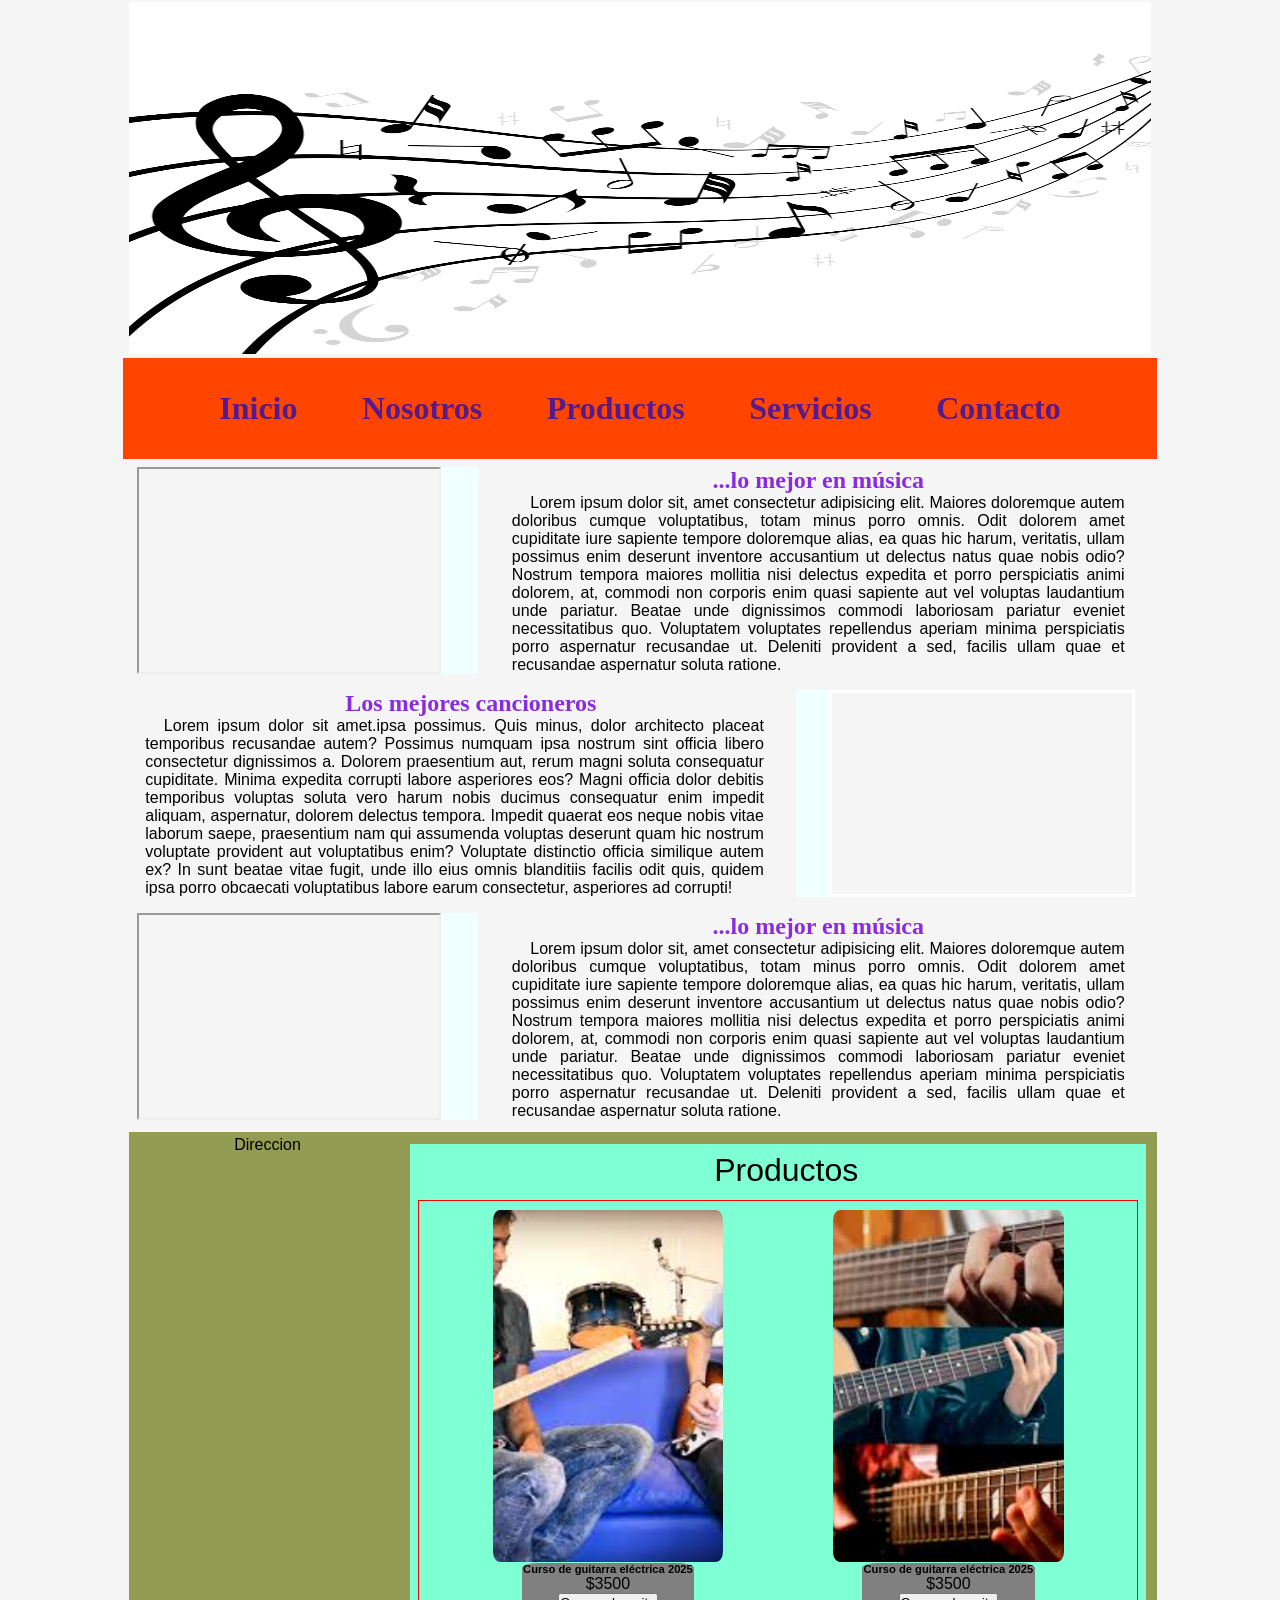
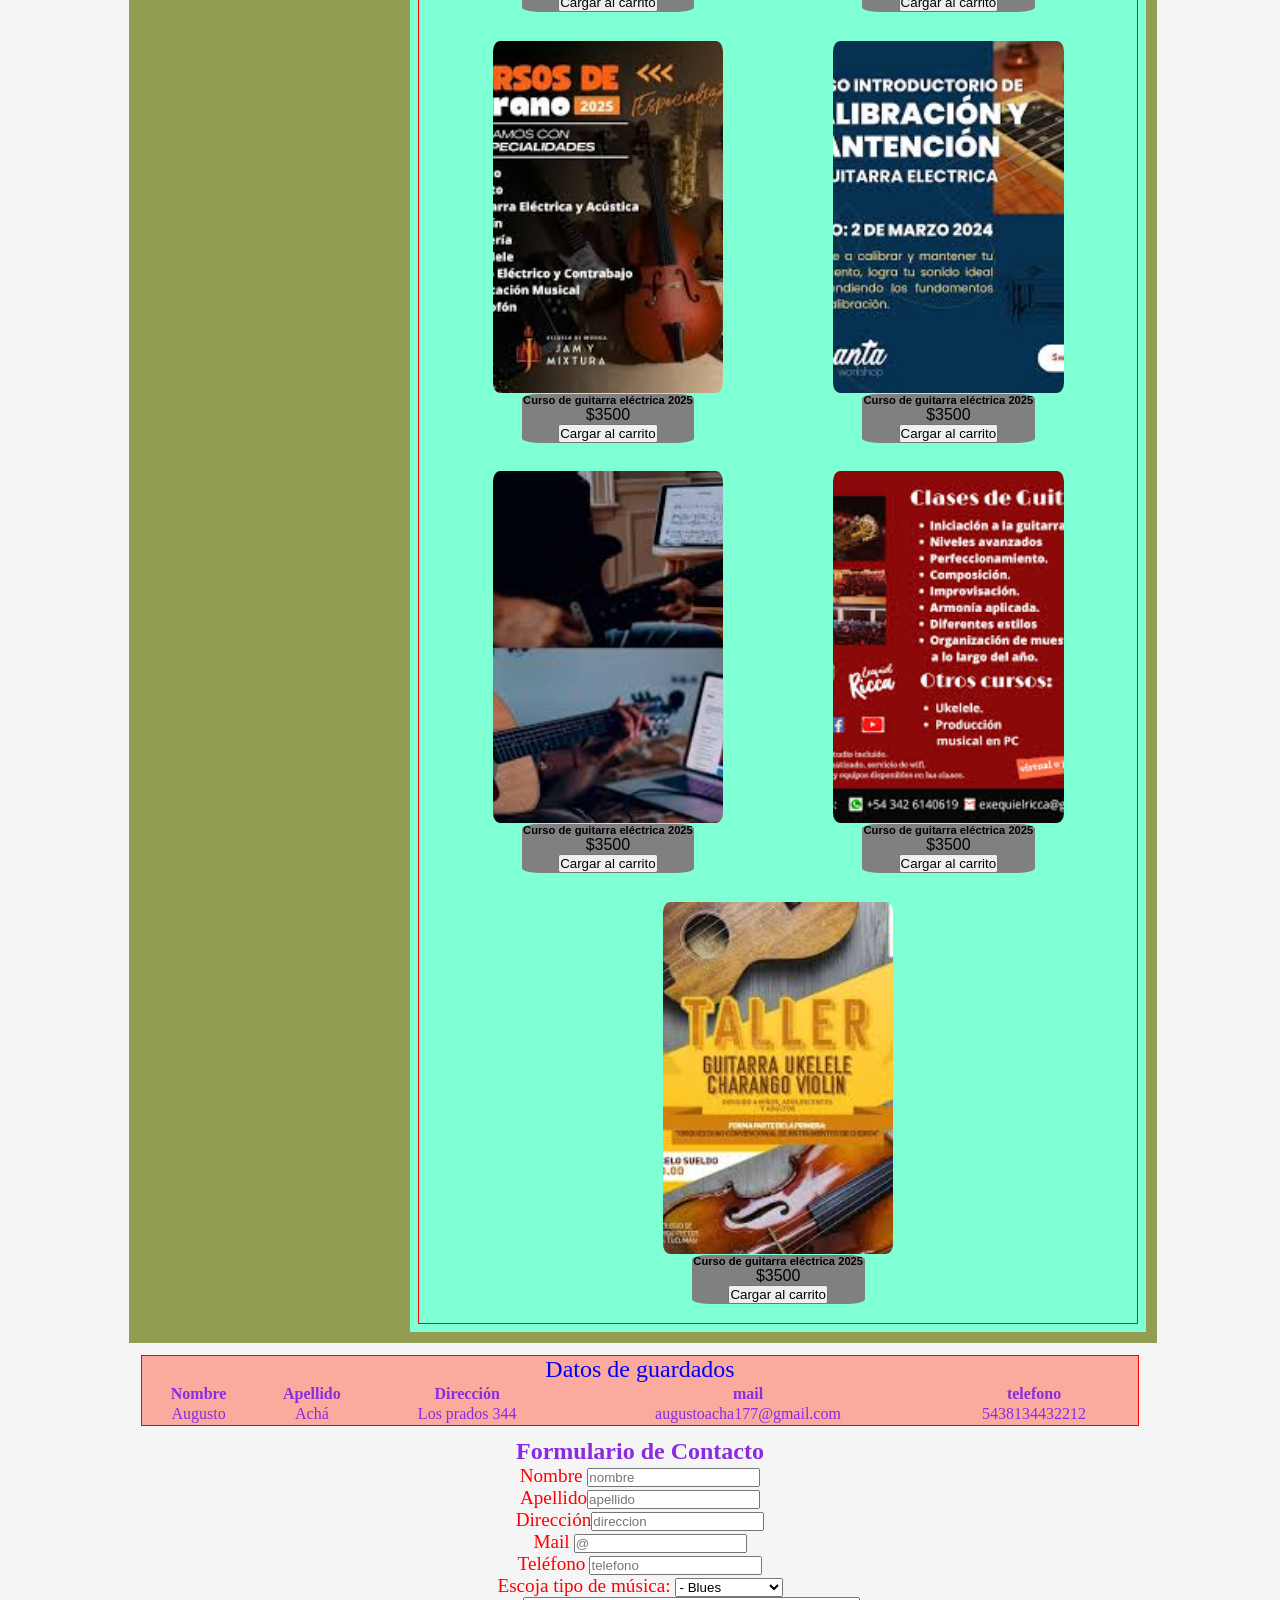
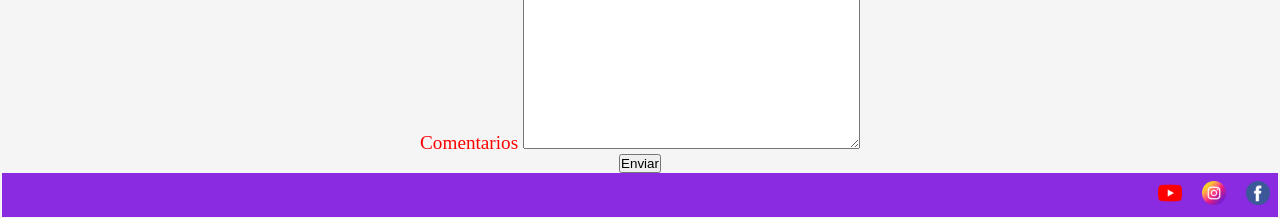
==== commit a2954c04: "acomodando.." ====
--- a/index.html
+++ b/index.html
@@ -28,7 +28,7 @@
       <img
         width="800px"
         height="250px"
-        src="/imagenes_video_audio/pentagrama/44373.jpg"
+        src="/media/44373.jpg"
         alt="imagenMusica"
       />
       <nav>
@@ -167,7 +167,7 @@
           <div class="card-container">
             <!--Card 1-->
               <div class="card card-uno">
-                <img src="/imagenes_video_audio/10.jpeg" alt="">
+                <img src="/media/1.jpeg" alt="">
                 <div class="pre-container-curso-guitarra">
                   <div class="container-curso-guitarra">
                     
@@ -181,7 +181,7 @@
                 </div>
               </div>
               <!-- Card 2-->
-              <div class="card card-dos"><img src="/imagenes_video_audio/2.jpeg" alt="">
+              <div class="card card-dos"><img src="/media/2.jpeg" alt="">
                 <div class="pre-container-curso-guitarra">
                   <div class="container-curso-guitarra">
                       <div class="div-contenedor-curso-precio">
@@ -194,7 +194,7 @@
               </div>
                <!--Fin card 2-->
                <!--Comienzo card 3-->
-               <div class="card card-tres"><img src="/imagenes_video_audio/3.jpeg" alt="">              
+               <div class="card card-tres"><img src="/media/3.jpeg" alt="">              
                   <div class="pre-container-curso-guitarra">
                     <div class="container-curso-guitarra">
                       <div class="div-contenedor-curso-precio">
@@ -207,7 +207,7 @@
                </div>                                     
               <!--fin card 3-->
               <!--Comienzo card 4-->
-               <div class="card card-cuatro"><img src="/imagenes_video_audio/4.jpeg" alt="">
+               <div class="card card-cuatro"><img src="/media/4.jpeg" alt="">
                   <div class="pre-container-curso-guitarra">
                     <div class="container-curso-guitarra">
                       <div class="div-contenedor-curso-precio">
@@ -220,7 +220,7 @@
                </div>
                <!--fin card 4-->
                <!--Comienzo card 5-->
-               <div class="card card-cinco"><img src="/imagenes_video_audio/5.jpeg" alt="">
+               <div class="card card-cinco"><img src="/media/5.jpeg" alt="">
                        <div class="pre-container-curso-guitarra">
                     <div class="container-curso-guitarra">
                       <div class="div-contenedor-curso-precio">
@@ -233,7 +233,7 @@
                </div>
                <!--Fin card 5-->
                <!--Comienzo card 6-->
-               <div class="card card-seis"><img src="/imagenes_video_audio/6.jpeg" alt="">
+               <div class="card card-seis"><img src="/media/6.jpeg" alt="">
                             <div class="pre-container-curso-guitarra">
                     <div class="container-curso-guitarra">
                       <div class="div-contenedor-curso-precio">
@@ -247,7 +247,7 @@
 
                <!--Fin card 6-->
                <!--Comienzo card 7-->
-               <div class="card card-seis"><img src="/imagenes_video_audio/7.jpeg" alt="">
+               <div class="card card-seis"><img src="/media/7.jpeg" alt="">
                            <div class="pre-container-curso-guitarra">
                     <div class="container-curso-guitarra">
                       <div class="div-contenedor-curso-precio">
--- a/estilos.css
+++ b/estilos.css
@@ -1,4 +1,5 @@
-*{margin:0;
+    
+    *{margin:0;
   padding:0; 
   
 }
